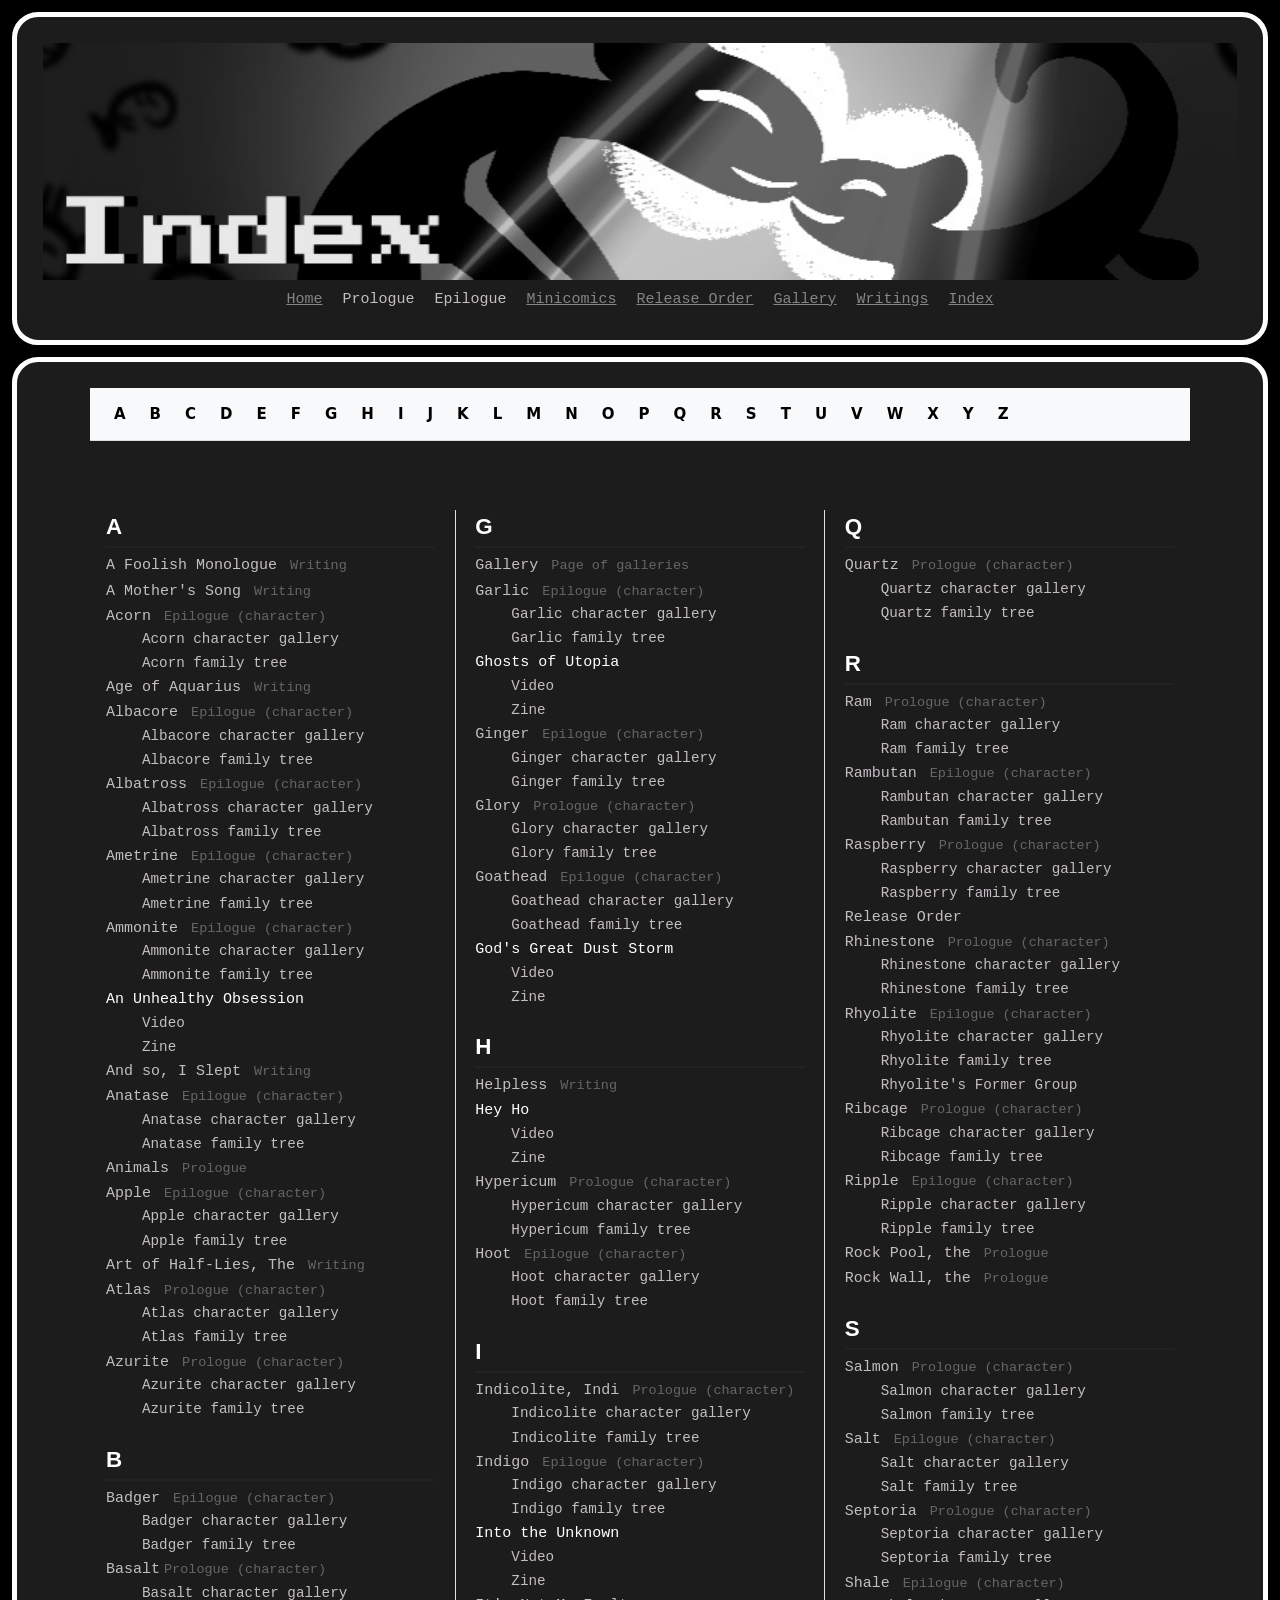
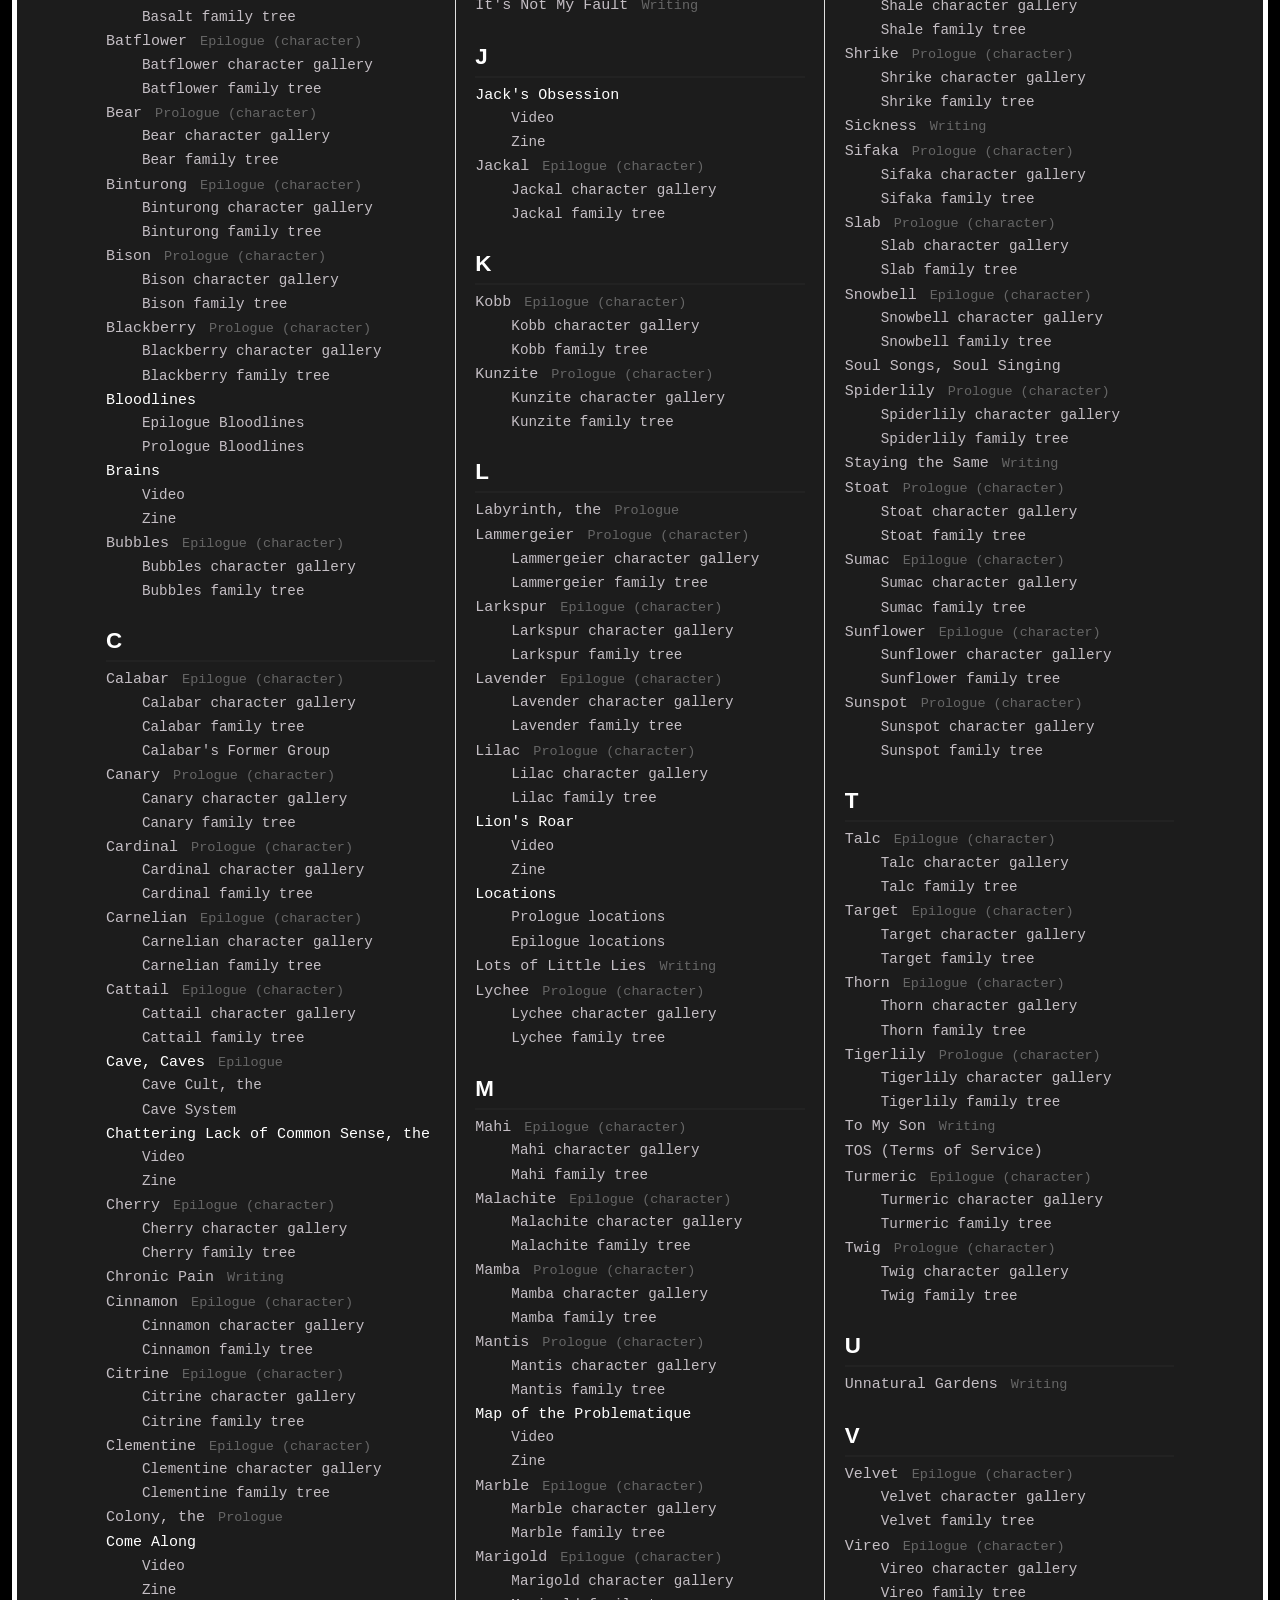
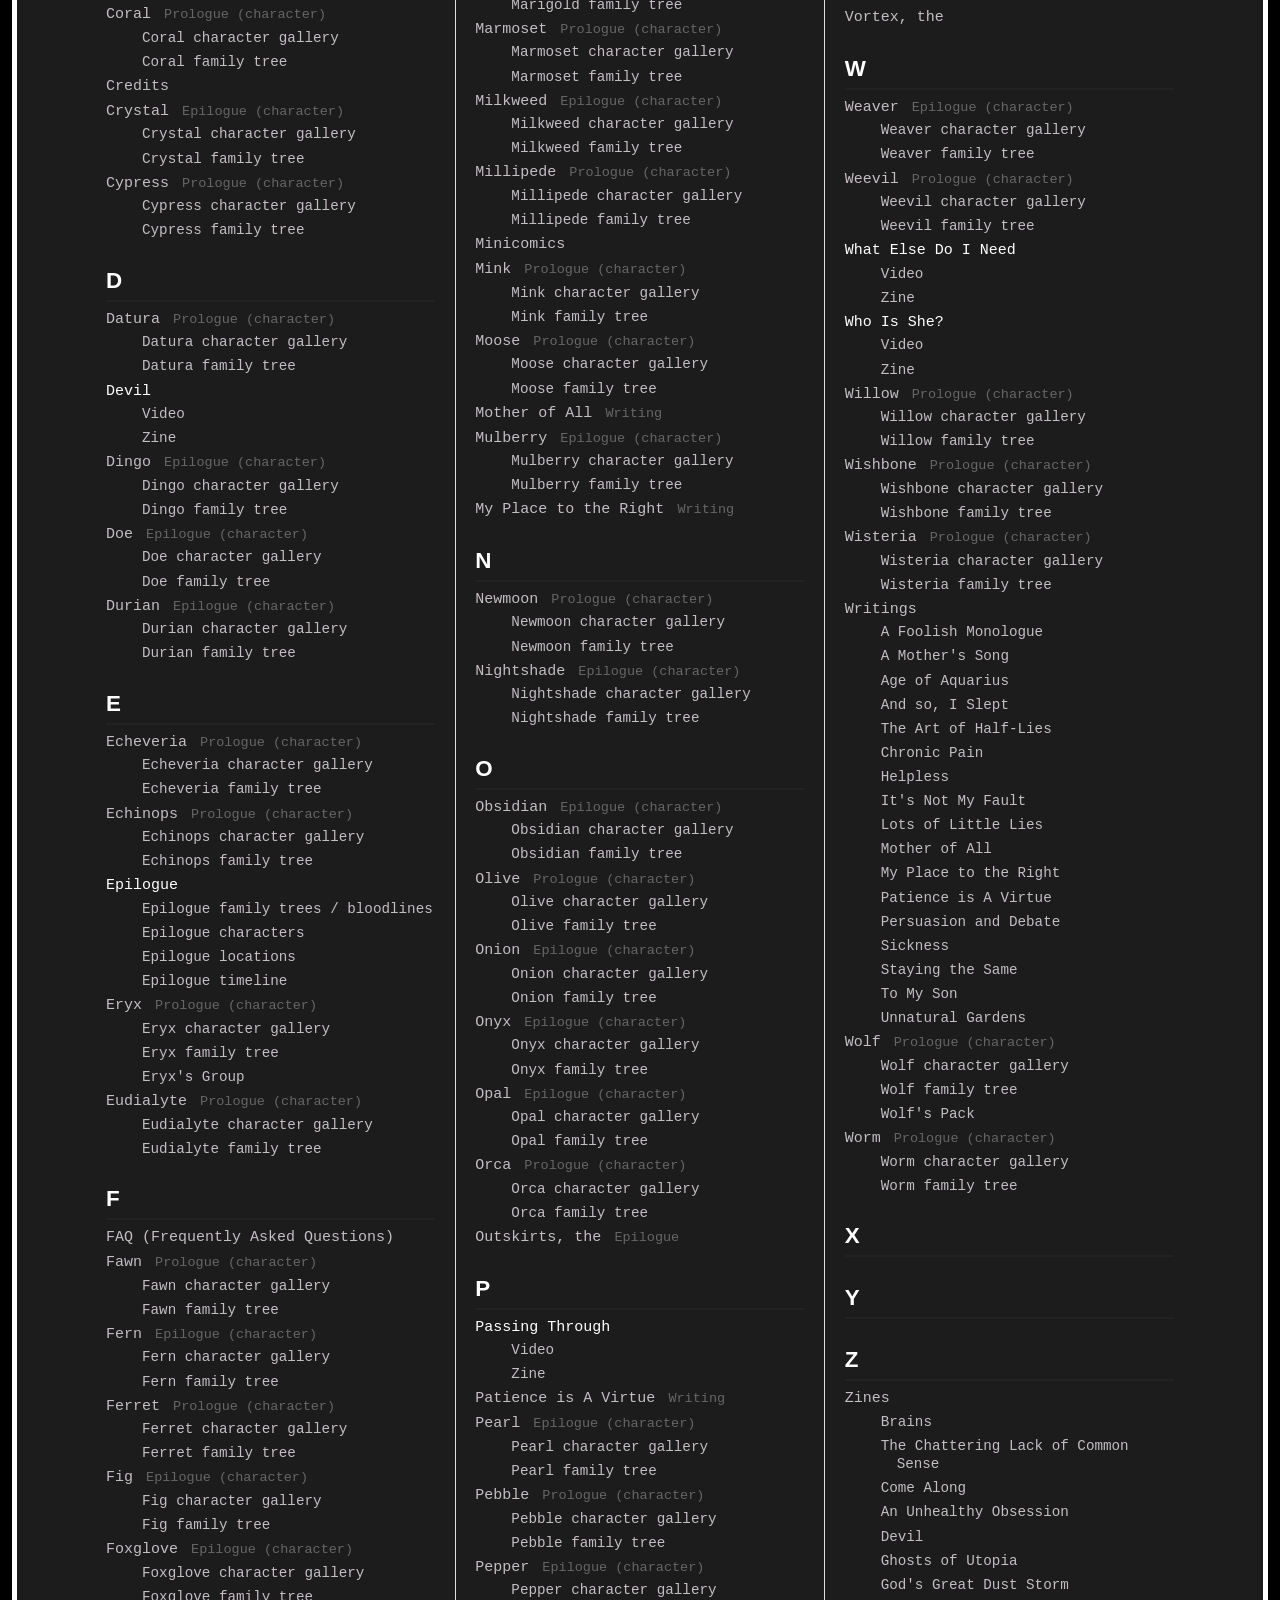
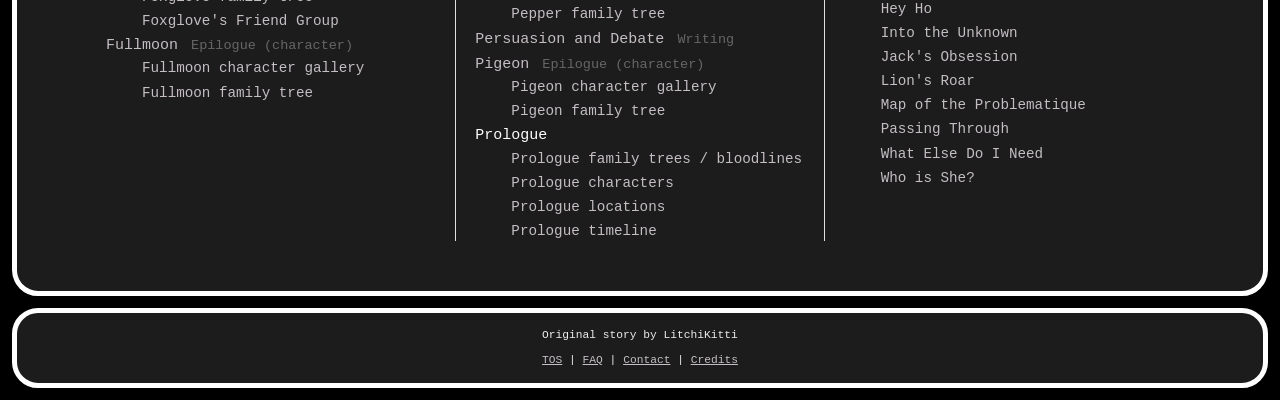
==== site/index.html @ 38605d8d "Sync from Neocities" ====
<!DOCTYPE html>
<html lang="en">
   <head>
      <!-- Change your site title: (It is shown in the tab) -->
      <title>OTEP</title>
      <!-- Change your site description: (It is shown in Google results) -->
      <meta content="My personal website!" name="description" />
      <!-- Setting character encoding and viewport size. Do not remove. -->
      <meta charset="UTF-8">
      <meta name="viewport" content="width=device-width, initial-scale=1.0" />
      <!-- FavIcon (small image in tab), change to any image you want: -->
      <link href="favicon.ico" rel="icon" type="image/x-icon" />
      <!-- CSS: -->
      <!-- You will have to change this to "../style.css" if this HTML file is in a subfolder, to "../../style.css" if this HTML file is in 2 subfolders, etc. -->
      <link href="./indexstyle.css" rel="stylesheet" />
      <script>
         // Template generated with petrapixel's layout generator.
         // (Please do not remove this credit.)
         console.log("%cTemplate generated with petrapixel's layout generator: https://petrapixel.neocities.org/coding/layout-generator", "font-size: 14pt; color: #922a45; background: #ffd3ef");
      </script>
   </head>
   <body>
      <!-- The next line is a skip-to-content link for keyboard users. Do not remove it! -->
      <a href="#content" id="skip-to-content-link">Skip to content</a>
      <div class="layout">
         <!-- =============================================== -->
         <!-- HEADER -->
         <!-- =============================================== -->
         <header>
            <div class="header-content">
               <div class="header-title"><img src="indexheader.png" width="100%" height="auto" alt="logo" /></div>
               <!-- NAVIGATION -->
                <nav>
                  <ul>
                     <li><a href="/home.html">Home</a></li>
                     <li>
                        <strong>Prologue</strong>
                        <ul>
                           <li><a href="/prologue/cast.html">Characters</a></li>
                           <li><a href="/prologue/timeline.html">Timeline</a></li>
                           <li><a href="/prologue/bloodlines.html">Bloodlines</a></li>
                           <li><a href="/prologue/locations.html">Locations</a></li>
                        </ul>
                     </li>
                     <li>
                        <strong>Epilogue</strong>
                        <ul>
                           <li><a href="/epilogue/cast.html">Characters</a></li>
                           <li><a href="/epilogue/timeline.html">Timeline</a></li>
                           <li><a href="/epilogue/bloodlines.html">Bloodlines</a></li>
                           <li><a href="/epilogue/locations.html">Locations</a></li>
                        </ul>
                     </li>
                     <li><a href="/minicomics.html">Minicomics</a></li>
                     <li><a href="/release-order.html">Release Order</a></li>
                     <li><a href="/gallery.html">Gallery</a></li>
                     <li><a href="/writings.html">Writings</a></li>
                     <li><a href="/index.html">Index</a></li>
                  </ul>
               </nav>
            </div>
         </header>

         <main id="content">
            <!-- Do NOT remove the ID here -->
            <!-- =============================================== -->
            <!-- MAIN CONTENT -->
            <!-- =============================================== -->
            <div class="encyclopedia-index">
  <nav class="alpha-jump-bar" aria-label="Alphabetical navigation">
    <a href="#letter-a">A</a>
    <a href="#letter-b">B</a>
    <a href="#letter-c">C</a>
    <a href="#letter-d">D</a>
    <a href="#letter-e">E</a>
    <a href="#letter-f">F</a>
    <a href="#letter-g">G</a>
    <a href="#letter-h">H</a>
    <a href="#letter-i">I</a>
    <a href="#letter-j">J</a>
    <a href="#letter-k">K</a>
    <a href="#letter-l">L</a>
    <a href="#letter-m">M</a>
    <a href="#letter-n">N</a>
    <a href="#letter-o">O</a>
    <a href="#letter-p">P</a>
    <a href="#letter-q">Q</a>
    <a href="#letter-r">R</a>
    <a href="#letter-s">S</a>
    <a href="#letter-t">T</a>
    <a href="#letter-u">U</a>
    <a href="#letter-v">V</a>
    <a href="#letter-w">W</a>
    <a href="#letter-x">X</a>
    <a href="#letter-y">Y</a>
    <a href="#letter-z">Z</a>
  </nav>

  <div class="index-columns">
    <section class="letter-group" id="letter-a">
      <h2 class="letter-heading">A</h2>
      <ul class="index-list">
      
      <li><a href="/writing/a-foolish-monologue.html">A Foolish Monologue</a> <span class="page-ref">Writing</span></li>
      
      <li><a href="/writing/a-mother's-song.html">A Mother's Song</a> <span class="page-ref">Writing</span></li>
      
      <li>
          <a href="/epilogue/acorn.html">Acorn</a> <span class="page-ref">Epilogue (character)</span>
          <ul class="sub-entries">
            <li><a href="/epilogue/acorn/gallery.html">Acorn character gallery</a></li>
            <li><a href="/epilogue/bloodlines/acorn.html">Acorn family tree</a></li>
          </ul>
        </li>
        
        <li><a href="/writing/age-of-aquarius.html">Age of Aquarius</a> <span class="page-ref">Writing</span></li>
        
        <li>
          <a href="/epilogue/albacore.html">Albacore</a> <span class="page-ref">Epilogue (character)</span>
          <ul class="sub-entries">
            <li><a href="/epilogue/albacore/gallery.html">Albacore character gallery</a></li>
            <li><a href="/epilogue/bloodlines/albacore.html">Albacore family tree</a></li>
          </ul>
        </li>
        
        <li>
          <a href="/epilogue/albatross.html">Albatross</a> <span class="page-ref">Epilogue (character)</span>
          <ul class="sub-entries">
            <li><a href="/epilogue/albatross/gallery.html">Albatross character gallery</a></li>
            <li><a href="/epilogue/bloodlines/albatross.html">Albatross family tree</a></li>
          </ul>
        </li>
        
        <li>
          <a href="/epilogue/ametrine.html">Ametrine</a> <span class="page-ref">Epilogue (character)</span>
          <ul class="sub-entries">
            <li><a href="/epilogue/ametrine/gallery.html">Ametrine character gallery</a></li>
            <li><a href="/epilogue/bloodlines/ametrine.html">Ametrine family tree</a></li>
          </ul>
        </li>
        
        <li>
          <a href="/epilogue/ammonite.html">Ammonite</a> <span class="page-ref">Epilogue (character)</span>
          <ul class="sub-entries">
            <li><a href="/epilogue/ammonite/gallery.html">Ammonite character gallery</a></li>
            <li><a href="/epilogue/bloodlines/ammonite.html">Ammonite family tree</a></li>
          </ul>
        </li>
        
      <li>An Unhealthy Obsession
        <ul class="sub-entries">
          <li><a href="https://www.youtube.com/watch?v=ioa1YzpaowI">Video</a></li>
          <li><a href="/zines/an-unhealthy-obsession.html">Zine</a></li>
        </ul>
      </li>
      
      <li><a href="/writing/and-so-i-slept.html">And so, I Slept</a> <span class="page-ref">Writing</span></li>
      
      <li>
          <a href="/epilogue/anatase.html">Anatase</a> <span class="page-ref">Epilogue (character)</span>
          <ul class="sub-entries">
            <li><a href="/epilogue/anatase/gallery.html">Anatase character gallery</a></li>
            <li><a href="/epilogue/bloodlines/anatase.html">Anatase family tree</a></li>
          </ul>
          </li>
          
      <li><a href="/prologue/Animals.html">Animals</a> <span class="page-ref">Prologue</span></li>
      <li>
          <a href="/epilogue/apple.html">Apple</a> <span class="page-ref">Epilogue (character)</span>
          <ul class="sub-entries">
            <li><a href="/epilogue/apple/gallery.html">Apple character gallery</a></li>
            <li><a href="/epilogue/bloodlines/apple.html">Apple family tree</a></li>
          </ul>
        </li>
        
        <li><a href="/writings/half-lies">Art of Half-Lies, The</a> <span class="page-ref">Writing</span></li>
        
        <li>
          <a href="/prologue/atlas.html">Atlas</a> <span class="page-ref">Prologue (character)</span>
          <ul class="sub-entries">
            <li><a href="/prologue/atlas/gallery.html">Atlas character gallery</a></li>
            <li><a href="/prologue/bloodlines/atlas.html">Atlas family tree</a></li>
          </ul>
          </li>
          
        <li>
          <a href="/prologue/azurite.html">Azurite</a> <span class="page-ref">Prologue (character)</span>
          <ul class="sub-entries">
            <li><a href="/prologue/azurite/gallery.html">Azurite character gallery</a></li>
            <li><a href="/prologue/bloodlines/azurite.html">Azurite family tree</a></li>
          </ul>
          </li>
          
      </ul>
    </section>

    <section class="letter-group" id="letter-b">
      <h2 class="letter-heading">B</h2>
      <ul class="index-list">
        <li><a href="epilogue/badger.html">Badger</a> <span class="page-ref">Epilogue (character)</span>
        <ul class="sub-entries">
          <li><a href="/epilogue/badger/gallery.html">Badger character gallery</a></li>
          <li><a href="/epilogue/bloodlines/badger.html">Badger family tree</a></li>
        </ul>
        </li>
        
        <li><a href="/prologue/basalt.html">Basalt</a><span class="page-ref">Prologue (character)</span>
        <ul class="sub-entries">
          <li><a href="/prologue/basalt/gallery.html">Basalt character gallery</a></li>
          <li><a href="/prologue/bloodlines/basalt.html">Basalt family tree</a></li>
        </ul>
        </li>
        
        <li><a href="epilogue/batflower.html">Batflower</a> <span class="page-ref">Epilogue (character)</span>
        <ul class="sub-entries">
          <li><a href="/epilogue/batflower/gallery.html">Batflower character gallery</a></li>
          <li><a href="/epilogue/bloodlines/batflower.html">Batflower family tree</a></li>
        </ul>
        </li>
        
        <li><a href="prologue/bear.html">Bear</a> <span class="page-ref">Prologue (character)</span>
        <ul class="sub-entries">
          <li><a href="/prologue/bear/gallery.html">Bear character gallery</a></li>
          <li><a href="/prologue/bloodlines/bear.html">Bear family tree</a></li>
        </ul>
        </li>
        
        <li><a href="epilogue/binturong.html">Binturong</a> <span class="page-ref">Epilogue (character)</span>
        <ul class="sub-entries">
          <li><a href="/epilogue/binturong/gallery.html">Binturong character gallery</a></li>
          <li><a href="/epilogue/bloodlines/binturong.html">Binturong family tree</a></li>
        </ul>
        </li>
        
        <li><a href="prologue/bison.html">Bison</a> <span class="page-ref">Prologue (character)</span>
        <ul class="sub-entries">
          <li><a href="/prologue/bison/gallery.html">Bison character gallery</a></li>
          <li><a href="/prologue/bloodlines/bison.html">Bison family tree</a></li>
        </ul>
        </li>
        
        <li><a href="prologue/blackberry.html">Blackberry</a> <span class="page-ref">Prologue (character)</span>
        <ul class="sub-entries">
          <li><a href="/prologue/blackberry/gallery.html">Blackberry character gallery</a></li>
          <li><a href="/prologue/bloodlines/blackberry.html">Blackberry family tree</a></li>
        </ul>
        </li>
        
        <li>Bloodlines
        <ul class="sub-entries">
          <li><a href="/epilogue/bloodlines.html">Epilogue Bloodlines</a></li>
          <li><a href="/prologue/bloodlines.html">Prologue Bloodlines</a></li>
        </ul>
        </li>
        
        <li>Brains
        <ul class="sub-entries">
          <li><a href="https://www.youtube.com/watch?v=dfsOYiKEPCI">Video</a></li>
          <li><a href="zines/brains.html">Zine</a></li>
        </ul>
        </li>
        
        <li><a href="epilogue/bubbles.html">Bubbles</a> <span class="page-ref">Epilogue (character)</span>
        <ul class="sub-entries">
          <li><a href="/epilogue/bubbles/gallery.html">Bubbles character gallery</a></li>
          <li><a href="/epilogue/bloodlines/bubbles.html">Bubbles family tree</a></li>
        </ul>
        </li>
      </ul>
    </section>
    
        <section class="letter-group" id="letter-c">
      <h2 class="letter-heading">C</h2>
      <ul class="index-list">
      
        <li><a href="epilogue/calabar.html">Calabar</a> <span class="page-ref">Epilogue (character)</span>
          <ul class="sub-entries">
            <li><a href="/epilogue/calabar/gallery.html">Calabar character gallery</a></li>
            <li><a href="/epilogue/bloodlines/calabar.html">Calabar family tree</a></li>
            <li><a href="/epilogue/calabar-group.html">Calabar's Former Group</a></li>
          </ul>
        </li>
      
        <li><a href="prologue/canary.html">Canary</a> <span class="page-ref">Prologue (character)</span>
        <ul class="sub-entries">
          <li><a href="/prologue/canary/gallery.html">Canary character gallery</a></li>
          <li><a href="/prologue/bloodlines/canary.html">Canary family tree</a></li>
        </ul>
        </li>
        
        <li><a href="prologue/cardinal.html">Cardinal</a> <span class="page-ref">Prologue (character)</span>
        <ul class="sub-entries">
          <li><a href="/prologue/cardinal/gallery.html">Cardinal character gallery</a></li>
          <li><a href="/prologue/bloodlines/cardinal.html">Cardinal family tree</a></li>
        </ul>
        </li>
        
        <li><a href="epilogue/carnelian.html">Carnelian</a> <span class="page-ref">Epilogue (character)</span>
        <ul class="sub-entries">
          <li><a href="/epilogue/carnelian/gallery.html">Carnelian character gallery</a></li>
          <li><a href="/epilogue/bloodlines/carnelian.html">Carnelian family tree</a></li>
        </ul>
        </li>
        
        <li><a href="epilogue/cattail.html">Cattail</a> <span class="page-ref">Epilogue (character)</span>
        <ul class="sub-entries">
          <li><a href="/epilogue/cattail/gallery.html">Cattail character gallery</a></li>
          <li><a href="/epilogue/bloodlines/cattail.html">Cattail family tree</a></li>
        </ul>
        </li>
        
        <li>Cave, Caves <span class="page-ref">Epilogue</span>
        <ul class="sub-entries">
          <li><a href="/epilogue/cave-cult.html">Cave Cult, the</a></li>
          <li><a href="/epilogue/cave-system.html">Cave System</a></li>
        </ul>
        </li>
        
        <li>Chattering Lack of Common Sense, the
        <ul class="sub-entries">
          <li><a href="https://www.youtube.com/watch?v=Co2W4IJyvzs">Video</a></li>
          <li><a href="/zines/chattering.html">Zine</a></li>
        </ul>
        </li>
        
        <li><a href="epilogue/cherry.html">Cherry</a> <span class="page-ref">Epilogue (character)</span>
        <ul class="sub-entries">
          <li><a href="/epilogue/cherry/gallery.html">Cherry character gallery</a></li>
          <li><a href="/epilogue/bloodlines/cherry.html">Cherry family tree</a></li>
        </ul>
        </li>
        
        <li><a href="writing/chronic-pain.html">Chronic Pain</a> <span class="page-ref">Writing</span></li>
        
        <li><a href="epilogue/cinnamon.html">Cinnamon</a> <span class="page-ref">Epilogue (character)</span>
        <ul class="sub-entries">
          <li><a href="/epilogue/cinnamon/gallery.html">Cinnamon character gallery</a></li>
          <li><a href="/epilogue/bloodlines/cinnamon.html">Cinnamon family tree</a></li>
        </ul>
        </li>
        
        <li><a href="epilogue/citrine.html">Citrine</a> <span class="page-ref">Epilogue (character)</span>
        <ul class="sub-entries">
          <li><a href="/epilogue/citrine/gallery.html">Citrine character gallery</a></li>
          <li><a href="/epilogue/bloodlines/citrine.html">Citrine family tree</a></li>
        </ul>
        </li>
        
        <li><a href="epilogue/clementine.html">Clementine</a> <span class="page-ref">Epilogue (character)</span>
        <ul class="sub-entries">
          <li><a href="/epilogue/clementine/gallery.html">Clementine character gallery</a></li>
          <li><a href="/epilogue/bloodlines/clementine.html">Clementine family tree</a></li>
        </ul>
        </li>
        
        <li><a href="prologue/colony.html">Colony, the</a> <span class="page-ref">Prologue</span></li>
        
        <li>Come Along
        <ul class="sub-entries">
          <li><a href="https://www.youtube.com/watch?v=IkD5cHnK_tw">Video</a></li>
          <li><a href="/zines/come-along.html">Zine</a></li>
        </ul>
        </li>
        
        <li><a href="prologue/coral.html">Coral</a> <span class="page-ref">Prologue (character)</span>
        <ul class="sub-entries">
          <li><a href="/prologue/coral/gallery.html">Coral character gallery</a></li>
          <li><a href="/prologue/bloodlines/coral.html">Coral family tree</a></li>
        </ul>
        </li>
        
        <li><a href="/credits.html">Credits</a></li>
        
        <li><a href="epilogue/crystal.html">Crystal</a> <span class="page-ref">Epilogue (character)</span>
        <ul class="sub-entries">
          <li><a href="/epilogue/crystal/gallery.html">Crystal character gallery</a></li>
          <li><a href="/epilogue/bloodlines/crystal.html">Crystal family tree</a></li>
        </ul>
        </li>
        
        <li><a href="prologue/cypress.html">Cypress</a> <span class="page-ref">Prologue (character)</span>
        <ul class="sub-entries">
          <li><a href="/prologue/cypress/gallery.html">Cypress character gallery</a></li>
          <li><a href="/prologue/bloodlines/cypress.html">Cypress family tree</a></li>
        </ul>
        </li>
        
      </ul>
    </section>
    
            <section class="letter-group" id="letter-d">
      <h2 class="letter-heading">D</h2>
      <ul class="index-list">
      
        <li><a href="/prologue/datura.html">Datura</a> <span class="page-ref">Prologue (character)</span>
        <ul class="sub-entries">
          <li><a href="/prologue/datura/gallery.html">Datura character gallery</a></li>
          <li><a href="/prologue/bloodlines/datura.html">Datura family tree</a></li>
        </ul>
        </li>
        
        <li>Devil
        <ul class="sub-entries">
          <li><a href="https://www.youtube.com/watch?v=IJEyNecp9oY">Video</a></li>
          <li><a href="/zines/devil.html">Zine</a></li>
        </ul>
        </li>
        
        <li><a href="/epilogue/dingo.html">Dingo</a> <span class="page-ref">Epilogue (character)</span>
        <ul class="sub-entries">
          <li><a href="/epilogue/dingo/gallery.html">Dingo character gallery</a></li>
          <li><a href="/epilogue/bloodlines/dingo.html">Dingo family tree</a></li>
        </ul>
        </li>
        
        <li><a href="/epilogue/doe.html">Doe</a> <span class="page-ref">Epilogue (character)</span>
        <ul class="sub-entries">
          <li><a href="/epilogue/doe/gallery.html">Doe character gallery</a></li>
          <li><a href="/epilogue/bloodlines/doe.html">Doe family tree</a></li>
        </ul>
        </li>
        
        <li><a href="/epilogue/durian.html">Durian</a> <span class="page-ref">Epilogue (character)</span>
        <ul class="sub-entries">
          <li><a href="/epilogue/durian/gallery.html">Durian character gallery</a></li>
          <li><a href="/epilogue/bloodlines/durian.html">Durian family tree</a></li>
        </ul>
        </li>
        
      </ul>
    </section>
    
            <section class="letter-group" id="letter-e">
      <h2 class="letter-heading">E</h2>
      <ul class="index-list">
        
        <li><a href="/prologue/echeveria.html">Echeveria</a> <span class="page-ref">Prologue (character)</span>
        <ul class="sub-entries">
          <li><a href="/prologue/echeveria/gallery.html">Echeveria character gallery</a></li>
          <li><a href="/prologue/bloodlines/echeveria.html">Echeveria family tree</a></li>
        </ul>
        </li>
        
        <li><a href="/prologue/echinops.html">Echinops</a> <span class="page-ref">Prologue (character)</span>
        <ul class="sub-entries">
          <li><a href="/prologue/echinops/gallery.html">Echinops character gallery</a></li>
          <li><a href="/prologue/bloodlines/echinops.html">Echinops family tree</a></li>
        </ul>
        </li>
        
        <li>Epilogue
        <ul class="sub-entries">
          <li><a href="/epilogue/bloodlines.html">Epilogue family trees / bloodlines</a></li>
          <li><a href="/epilogue/cast.html">Epilogue characters</a></li>
          <li><a href="/epilogue/locations.html">Epilogue locations</a></li>
          <li><a href="/epilogue/timeline.html">Epilogue timeline</a></li>
        </ul>
        </li>
        
        <li><a href="/prologue/eryx.html">Eryx</a> <span class="page-ref">Prologue (character)</span>
        <ul class="sub-entries">
          <li><a href="/prologue/eryx/gallery.html">Eryx character gallery</a></li>
          <li><a href="/prologue/bloodlines/eryx.html">Eryx family tree</a></li>
          <li><a href="/prologue/eryx-group.html">Eryx's Group</a></li>
        </ul>
        </li>
        
        <li><a href="/prologue/eudialyte.html">Eudialyte</a> <span class="page-ref">Prologue (character)</span>
        <ul class="sub-entries">
          <li><a href="/prologue/eudialyte/gallery.html">Eudialyte character gallery</a></li>
          <li><a href="/prologue/bloodlines/eudialyte.html">Eudialyte family tree</a></li>
        </ul>
        </li>
        
      </ul>
    </section>
    
            <section class="letter-group" id="letter-f">
      <h2 class="letter-heading">F</h2>
      <ul class="index-list">
        
        <li><a href="/FAQ.html">FAQ (Frequently Asked Questions)</a></li>
        
        <li><a href="/prologue/fawn.html">Fawn</a> <span class="page-ref">Prologue (character)</span>
        <ul class="sub-entries">
          <li><a href="/prologue/fawn/gallery.html">Fawn character gallery</a></li>
          <li><a href="/prologue/bloodlines/fawn.html">Fawn family tree</a></li>
        </ul>
        </li>
        
        <li><a href="/epilogue/fern.html">Fern</a> <span class="page-ref">Epilogue (character)</span>
        <ul class="sub-entries">
          <li><a href="/epilogue/fern/gallery.html">Fern character gallery</a></li>
          <li><a href="/epilogue/bloodlines/fern.html">Fern family tree</a></li>
        </ul>
        </li>
        
        <li><a href="/prologue/ferret.html">Ferret</a> <span class="page-ref">Prologue (character)</span>
        <ul class="sub-entries">
          <li><a href="/prologue/ferret/gallery.html">Ferret character gallery</a></li>
          <li><a href="/prologue/bloodlines/ferret.html">Ferret family tree</a></li>
        </ul>
        </li>
        
        <li><a href="/epilogue/fig.html">Fig</a> <span class="page-ref">Epilogue (character)</span>
        <ul class="sub-entries">
          <li><a href="/epilogue/fig/gallery.html">Fig character gallery</a></li>
          <li><a href="/epilogue/bloodlines/fig.html">Fig family tree</a></li>
        </ul>
        </li>
        
        <li><a href="/epilogue/foxglove.html">Foxglove</a> <span class="page-ref">Epilogue (character)</span>
        <ul class="sub-entries">
          <li><a href="/epilogue/foxglove/gallery.html">Foxglove character gallery</a></li>
          <li><a href="/epilogue/bloodlines/foxglove.html">Foxglove family tree</a></li>
          <li><a href="/epilogue/foxglove-friends.html">Foxglove's Friend Group</a></li>
        </ul>
        </li>
        
        <li><a href="/epilogue/fullmoon.html">Fullmoon</a> <span class="page-ref">Epilogue (character)</span>
        <ul class="sub-entries">
          <li><a href="/epilogue/fullmoon/gallery.html">Fullmoon character gallery</a></li>
          <li><a href="/epilogue/bloodlines/fullmoon.html">Fullmoon family tree</a></li>
        </ul>
        </li>
        
      </ul>
    </section>
    
            <section class="letter-group" id="letter-g">
      <h2 class="letter-heading">G</h2>
      <ul class="index-list">
      
        <li><a href="/gallery.html">Gallery</a> <span class="page-ref">Page of galleries</span></li>
        
        <li><a href="/epilogue/garlic.html">Garlic</a> <span class="page-ref">Epilogue (character)</span>
        <ul class="sub-entries">
          <li><a href="/epilogue/garlic/gallery.html">Garlic character gallery</a></li>
          <li><a href="/epilogue/bloodlines/garlic.html">Garlic family tree</a></li>
        </ul>
        </li>
        
        <li>Ghosts of Utopia
        <ul class="sub-entries">
          <li><a href="https://www.youtube.com/watch?v=ApEi93hgxi4">Video</a></li>
          <li><a href="zines/ghosts-of-utopia.html">Zine</a></li>
        </ul>
        </li>
        
        <li><a href="/epilogue/ginger.html">Ginger</a> <span class="page-ref">Epilogue (character)</span>
        <ul class="sub-entries">
          <li><a href="/epilogue/ginger/gallery.html">Ginger character gallery</a></li>
          <li><a href="/epilogue/bloodlines/ginger.html">Ginger family tree</a></li>
        </ul>
        </li>
        
        <li><a href="/prologue/glory.html">Glory</a> <span class="page-ref">Prologue (character)</span>
        <ul class="sub-entries">
          <li><a href="/prologue/glory/gallery.html">Glory character gallery</a></li>
          <li><a href="/prologue/bloodlines/glory.html">Glory family tree</a></li>
        </ul>
        </li>
        
        <li><a href="/epilogue/goathead.html">Goathead</a> <span class="page-ref">Epilogue (character)</span>
        <ul class="sub-entries">
          <li><a href="/epilogue/goathead/gallery.html">Goathead character gallery</a></li>
          <li><a href="/epilogue/bloodlines/goathead.html">Goathead family tree</a></li>
        </ul>
        </li>
        
        <li>God's Great Dust Storm
        <ul class="sub-entries">
          <li><a href="https://www.youtube.com/watch?v=TNJT_7kcjSI">Video</a></li>
          <li><a href="zines/ggds.html">Zine</a></li>
        </ul>
        </li>
        
      </ul>
    </section>
    
            <section class="letter-group" id="letter-h">
      <h2 class="letter-heading">H</h2>
      <ul class="index-list">
        
        <li><a href="/writings/helpless.html">Helpless</a> <span class="page-ref">Writing</span></li>
        
        <li>Hey Ho
        <ul class="sub-entries">
          <li><a href="https://www.youtube.com/watch?v=QA37cpX0CgA">Video</a></li>
          <li><a href="zines/hey-ho.html">Zine</a></li>
        </ul>
        </li>
        
        <li><a href="/prologue/hypericum.html">Hypericum</a> <span class="page-ref">Prologue (character)</span>
        <ul class="sub-entries">
          <li><a href="/prologue/hypericum/gallery.html">Hypericum character gallery</a></li>
          <li><a href="/prologue/bloodlines/hypericum.html">Hypericum family tree</a></li>
        </ul>
        </li>
        
        <li><a href="/epilogue/hoot.html">Hoot</a> <span class="page-ref">Epilogue (character)</span>
        <ul class="sub-entries">
          <li><a href="/epilogue/hoot/gallery.html">Hoot character gallery</a></li>
          <li><a href="/epilogue/bloodlines/hoot.html">Hoot family tree</a></li>
        </ul>
        </li>
        
      </ul>
    </section>
    
            <section class="letter-group" id="letter-i">
      <h2 class="letter-heading">I</h2>
      <ul class="index-list">
        
        <li><a href="/prologue/indicolite.html">Indicolite, Indi</a> <span class="page-ref">Prologue (character)</span>
        <ul class="sub-entries">
          <li><a href="/prologue/indicolite/gallery.html">Indicolite character gallery</a></li>
          <li><a href="/prologue/bloodlines/indicolite.html">Indicolite family tree</a></li>
        </ul>
        </li>
        
        <li><a href="/epilogue/indigo.html">Indigo</a> <span class="page-ref">Epilogue (character)</span>
        <ul class="sub-entries">
          <li><a href="/epilogue/indigo/gallery.html">Indigo character gallery</a></li>
          <li><a href="/epilogue/bloodlines/indigo.html">Indigo family tree</a></li>
        </ul>
        </li>
        
        <li>Into the Unknown
        <ul class="sub-entries">
          <li><a href="https://www.youtube.com/watch?v=Ni4L4-ingI4">Video</a></li>
          <li><a href="zines/itu.html">Zine</a></li>
        </ul>
        </li>
        
        <li><a href="/writings/not-my-fault.html">It's Not My Fault</a> <span class="page-ref">Writing</span></li>
        
      </ul>
    </section>
    
            <section class="letter-group" id="letter-j">
      <h2 class="letter-heading">J</h2>
      <ul class="index-list">
      
      <li>Jack's Obsession
        <ul class="sub-entries">
          <li><a href="https://www.youtube.com/watch?v=tk-muGrLHNM">Video</a></li>
          <li><a href="zines/jack's-obsession.html">Zine</a></li>
        </ul>
        </li>
      
        <li><a href="/epilogue/jackal.html">Jackal</a> <span class="page-ref">Epilogue (character)</span>
        <ul class="sub-entries">
          <li><a href="/epilogue/jackal/gallery.html">Jackal character gallery</a></li>
          <li><a href="/epilogue/bloodlines/jackal.html">Jackal family tree</a></li>
        </ul>
        </li>
        
      </ul>
    </section>
    
            <section class="letter-group" id="letter-k">
      <h2 class="letter-heading">K</h2>
      <ul class="index-list">
        
        <li><a href="/epilogue/kobb.html">Kobb</a> <span class="page-ref">Epilogue (character)</span>
        <ul class="sub-entries">
          <li><a href="/epilogue/kobb/gallery.html">Kobb character gallery</a></li>
          <li><a href="/epilogue/bloodlines/kobb.html">Kobb family tree</a></li>
        </ul>
        </li>
        
        <li><a href="/prologue/kunzite.html">Kunzite</a> <span class="page-ref">Prologue (character)</span>
        <ul class="sub-entries">
          <li><a href="/prologue/kunzite/gallery.html">Kunzite character gallery</a></li>
          <li><a href="/prologue/bloodlines/kunzite.html">Kunzite family tree</a></li>
        </ul>
        </li>
        
      </ul>
    </section>
    
      <section class="letter-group" id="letter-l">
      <h2 class="letter-heading">L</h2>
      <ul class="index-list">
        
        <li><a href="/prologue/Labyrinth.html">Labyrinth, the</a> <span class="page-ref">Prologue</span></li>
        
        <li><a href="/prologue/lammergeier.html">Lammergeier</a> <span class="page-ref">Prologue (character)</span>
        <ul class="sub-entries">
          <li><a href="/prologue/lammergeier/gallery.html">Lammergeier character gallery</a></li>
          <li><a href="/prologue/bloodlines/lammergeier.html">Lammergeier family tree</a></li>
        </ul>
        </li>
        
        <li><a href="/epilogue/larkspur.html">Larkspur</a> <span class="page-ref">Epilogue (character)</span>
        <ul class="sub-entries">
          <li><a href="/epilogue/larkspur/gallery.html">Larkspur character gallery</a></li>
          <li><a href="/epilogue/bloodlines/larkspur.html">Larkspur family tree</a></li>
        </ul>
        </li>
        
        <li><a href="/epilogue/lavender.html">Lavender</a> <span class="page-ref">Epilogue (character)</span>
        <ul class="sub-entries">
          <li><a href="/epilogue/lavender/gallery.html">Lavender character gallery</a></li>
          <li><a href="/epilogue/bloodlines/lavender.html">Lavender family tree</a></li>
        </ul>
        </li>
        
        <li><a href="/prologue/lilac.html">Lilac</a> <span class="page-ref">Prologue (character)</span>
        <ul class="sub-entries">
          <li><a href="/prologue/lilac/gallery.html">Lilac character gallery</a></li>
          <li><a href="/prologue/bloodlines/lilac.html">Lilac family tree</a></li>
        </ul>
        </li>
        
        <li>Lion's Roar
        <ul class="sub-entries">
          <li><a href="https://www.youtube.com/watch?v=hAu1UYaYw08">Video</a></li>
          <li><a href="zines/lion's-roar.html">Zine</a></li>
        </ul>
        </li>
        
        <li>Locations
        <ul class="sub-entries">
          <li><a href="/prologue/locations.html">Prologue locations</a></li>
          <li><a href="/epilogue/locations.html">Epilogue locations</a></li>
        </ul>
        </li>
        
        <li><a href="/writings/lots-of-lies.html">Lots of Little Lies</a> <span class="page-ref">Writing</span></li>
        
        <li><a href="/prologue/lychee.html">Lychee</a> <span class="page-ref">Prologue (character)</span>
        <ul class="sub-entries">
          <li><a href="/prologue/lychee/gallery.html">Lychee character gallery</a></li>
          <li><a href="/prologue/bloodlines/lychee.html">Lychee family tree</a></li>
        </ul>
        </li>
        
      </ul>
    </section>
    
            <section class="letter-group" id="letter-m">
      <h2 class="letter-heading">M</h2>
      <ul class="index-list">
        
        <li><a href="/epilogue/mahi.html">Mahi</a> <span class="page-ref">Epilogue (character)</span>
        <ul class="sub-entries">
          <li><a href="/epilogue/mahi/gallery.html">Mahi character gallery</a></li>
          <li><a href="/epilogue/bloodlines/mahi.html">Mahi family tree</a></li>
        </ul>
        </li>
        
        <li><a href="/epilogue/malachite.html">Malachite</a> <span class="page-ref">Epilogue (character)</span>
        <ul class="sub-entries">
          <li><a href="/epilogue/malachite/gallery.html">Malachite character gallery</a></li>
          <li><a href="/epilogue/bloodlines/malachite.html">Malachite family tree</a></li>
        </ul>
        </li>
        
        <li><a href="/prologue/mamba.html">Mamba</a> <span class="page-ref">Prologue (character)</span>
        <ul class="sub-entries">
          <li><a href="/prologue/mamba/gallery.html">Mamba character gallery</a></li>
          <li><a href="/prologue/bloodlines/mamba.html">Mamba family tree</a></li>
        </ul>
        </li>
        
        <li><a href="/prologue/mantis.html">Mantis</a> <span class="page-ref">Prologue (character)</span>
        <ul class="sub-entries">
          <li><a href="/prologue/mantis/gallery.html">Mantis character gallery</a></li>
          <li><a href="/prologue/bloodlines/mantis.html">Mantis family tree</a></li>
        </ul>
        </li>
        
        <li>Map of the Problematique
        <ul class="sub-entries">
          <li><a href="https://www.youtube.com/watch?v=4J3bMcYMZIA">Video</a></li>
          <li><a href="zines/motp.html">Zine</a></li>
        </ul>
        </li>
        
        <li><a href="/epilogue/marble.html">Marble</a> <span class="page-ref">Epilogue (character)</span>
        <ul class="sub-entries">
          <li><a href="/epilogue/marble/gallery.html">Marble character gallery</a></li>
          <li><a href="/epilogue/bloodlines/marble.html">Marble family tree</a></li>
        </ul>
        </li>
        
        <li><a href="/epilogue/marigold.html">Marigold</a> <span class="page-ref">Epilogue (character)</span>
        <ul class="sub-entries">
          <li><a href="/epilogue/marigold/gallery.html">Marigold character gallery</a></li>
          <li><a href="/epilogue/bloodlines/marigold.html">Marigold family tree</a></li>
        </ul>
        </li>
        
        <li><a href="/prologue/marmoset.html">Marmoset</a> <span class="page-ref">Prologue (character)</span>
        <ul class="sub-entries">
          <li><a href="/prologue/marmoset/gallery.html">Marmoset character gallery</a></li>
          <li><a href="/prologue/bloodlines/marmoset.html">Marmoset family tree</a></li>
        </ul>
        </li>
        
        <li><a href="/epilogue/milkweed.html">Milkweed</a> <span class="page-ref">Epilogue (character)</span>
        <ul class="sub-entries">
          <li><a href="/epilogue/milkweed/gallery.html">Milkweed character gallery</a></li>
          <li><a href="/epilogue/bloodlines/milkweed.html">Milkweed family tree</a></li>
        </ul>
        </li>
        
        <li><a href="/prologue/millipede.html">Millipede</a> <span class="page-ref">Prologue (character)</span>
        <ul class="sub-entries">
          <li><a href="/prologue/millipede/gallery.html">Millipede character gallery</a></li>
          <li><a href="/prologue/bloodlines/millipede.html">Millipede family tree</a></li>
        </ul>
        </li>
        
        <li><a href="/minicomics.html">Minicomics</a></li>
        
        <li><a href="/prologue/mink.html">Mink</a> <span class="page-ref">Prologue (character)</span>
        <ul class="sub-entries">
          <li><a href="/prologue/mink/gallery.html">Mink character gallery</a></li>
          <li><a href="/prologue/bloodlines/mink.html">Mink family tree</a></li>
        </ul>
        </li>
        
        <li><a href="/prologue/moose.html">Moose</a> <span class="page-ref">Prologue (character)</span>
        <ul class="sub-entries">
          <li><a href="/prologue/moose/gallery.html">Moose character gallery</a></li>
          <li><a href="/prologue/bloodlines/moose.html">Moose family tree</a></li>
        </ul>
        </li>
        
        <li><a href="/writings/mother-of-all.html">Mother of All</a> <span class="page-ref">Writing</span></li>
        
        <li><a href="/epilogue/mulberry.html">Mulberry</a> <span class="page-ref">Epilogue (character)</span>
        <ul class="sub-entries">
          <li><a href="/epilogue/mulberry/gallery.html">Mulberry character gallery</a></li>
          <li><a href="/epilogue/bloodlines/mulberry.html">Mulberry family tree</a></li>
        </ul>
        </li>
        
         <li><a href="/writings/place-right.html">My Place to the Right</a> <span class="page-ref">Writing</span></li>
      </ul>
    </section>
    
            <section class="letter-group" id="letter-n">
      <h2 class="letter-heading">N</h2>
      <ul class="index-list">
        
        <li><a href="/prologue/newmoon.html">Newmoon</a> <span class="page-ref">Prologue (character)</span>
        <ul class="sub-entries">
          <li><a href="/prologue/newmoon/gallery.html">Newmoon character gallery</a></li>
          <li><a href="/prologue/bloodlines/newmoon.html">Newmoon family tree</a></li>
        </ul>
        </li>
        
        <li><a href="/epilogue/nightshade.html">Nightshade</a> <span class="page-ref">Epilogue (character)</span>
        <ul class="sub-entries">
          <li><a href="/epilogue/nightshade/gallery.html">Nightshade character gallery</a></li>
          <li><a href="/epilogue/bloodlines/nightshade.html">Nightshade family tree</a></li>
        </ul>
        </li>
        
      </ul>
    </section>
    
            <section class="letter-group" id="letter-o">
      <h2 class="letter-heading">O</h2>
      <ul class="index-list">
        
        <li><a href="/epilogue/obsidian.html">Obsidian</a> <span class="page-ref">Epilogue (character)</span>
        <ul class="sub-entries">
          <li><a href="/epilogue/obsidian/gallery.html">Obsidian character gallery</a></li>
          <li><a href="/epilogue/bloodlines/obsidian.html">Obsidian family tree</a></li>
        </ul>
        </li>
        
        <li><a href="/prologue/olive.html">Olive</a> <span class="page-ref">Prologue (character)</span>
        <ul class="sub-entries">
          <li><a href="/prologue/olive/gallery.html">Olive character gallery</a></li>
          <li><a href="/prologue/bloodlines/olive.html">Olive family tree</a></li>
        </ul>
        </li>
        
        <li><a href="/epilogue/onion.html">Onion</a> <span class="page-ref">Epilogue (character)</span>
        <ul class="sub-entries">
          <li><a href="/epilogue/onion/gallery.html">Onion character gallery</a></li>
          <li><a href="/epilogue/bloodlines/onion.html">Onion family tree</a></li>
        </ul>
        </li>
        
        <li><a href="/epilogue/onyx.html">Onyx</a> <span class="page-ref">Epilogue (character)</span>
        <ul class="sub-entries">
          <li><a href="/epilogue/onyx/gallery.html">Onyx character gallery</a></li>
          <li><a href="/epilogue/bloodlines/onyx.html">Onyx family tree</a></li>
        </ul>
        </li>
        
        <li><a href="/epilogue/opal.html">Opal</a> <span class="page-ref">Epilogue (character)</span>
        <ul class="sub-entries">
          <li><a href="/epilogue/opal/gallery.html">Opal character gallery</a></li>
          <li><a href="/epilogue/bloodlines/opal.html">Opal family tree</a></li>
        </ul>
        </li>
        
        <li><a href="/prologue/orca.html">Orca</a> <span class="page-ref">Prologue (character)</span>
        <ul class="sub-entries">
          <li><a href="/prologue/orca/gallery.html">Orca character gallery</a></li>
          <li><a href="/prologue/bloodlines/orca.html">Orca family tree</a></li>
        </ul>
        </li>
        
        <li><a href="/epilogue/outskirts.html">Outskirts, the</a> <span class="page-ref">Epilogue</span></li>
        
      </ul>
    </section>
    
            <section class="letter-group" id="letter-p">
      <h2 class="letter-heading">P</h2>
      <ul class="index-list">
        
        <li>Passing Through
        <ul class="sub-entries">
          <li><a href="https://www.youtube.com/watch?v=ru4tvWtGrq0">Video</a></li>
          <li><a href="zines/motp.html">Zine</a></li>
        </ul>
        </li>
        
        <li><a href="/writings/patience-virtue.html">Patience is A Virtue</a> <span class="page-ref">Writing</span></li>
        
        <li><a href="/epilogue/pearl.html">Pearl</a> <span class="page-ref">Epilogue (character)</span>
        <ul class="sub-entries">
          <li><a href="/epilogue/pearl/gallery.html">Pearl character gallery</a></li>
          <li><a href="/epilogue/bloodlines/pearl.html">Pearl family tree</a></li>
        </ul>
        </li>
        
        <li><a href="/prologue/pebble.html">Pebble</a> <span class="page-ref">Prologue (character)</span>
        <ul class="sub-entries">
          <li><a href="/prologue/pebble/gallery.html">Pebble character gallery</a></li>
          <li><a href="/prologue/bloodlines/pebble.html">Pebble family tree</a></li>
        </ul>
        </li>
        
        <li><a href="/epilogue/pepper.html">Pepper</a> <span class="page-ref">Epilogue (character)</span>
        <ul class="sub-entries">
          <li><a href="/epilogue/pepper/gallery.html">Pepper character gallery</a></li>
          <li><a href="/epilogue/bloodlines/pepper.html">Pepper family tree</a></li>
        </ul>
        </li>
        
        <li><a href="/writings/persuasion-debate.html">Persuasion and Debate</a> <span class="page-ref">Writing</span></li>
        
        <li><a href="/epilogue/pigeon.html">Pigeon</a> <span class="page-ref">Epilogue (character)</span>
        <ul class="sub-entries">
          <li><a href="/epilogue/pigeon/gallery.html">Pigeon character gallery</a></li>
          <li><a href="/epilogue/bloodlines/pigeon.html">Pigeon family tree</a></li>
        </ul>
        </li>
        
        <li>Prologue
        <ul class="sub-entries">
          <li><a href="/prologue/bloodlines.html">Prologue family trees / bloodlines</a></li>
          <li><a href="/prologue/cast.html">Prologue characters</a></li>
          <li><a href="/prologue/locations.html">Prologue locations</a></li>
          <li><a href="/prologue/timeline.html">Prologue timeline</a></li>
        </ul>
        </li>
        
      </ul>
    </section>
    
            <section class="letter-group" id="letter-q">
      <h2 class="letter-heading">Q</h2>
      <ul class="index-list">
        
        <li><a href="/prologue/quartz.html">Quartz</a> <span class="page-ref">Prologue (character)</span>
        <ul class="sub-entries">
          <li><a href="/prologue/quartz/gallery.html">Quartz character gallery</a></li>
          <li><a href="/prologue/bloodlines/quartz.html">Quartz family tree</a></li>
        </ul>
        </li>
        
      </ul>
    </section>
    
            <section class="letter-group" id="letter-r">
      <h2 class="letter-heading">R</h2>
      <ul class="index-list">
        
        <li><a href="/prologue/ram.html">Ram</a> <span class="page-ref">Prologue (character)</span>
        <ul class="sub-entries">
          <li><a href="/prologue/ram/gallery.html">Ram character gallery</a></li>
          <li><a href="/prologue/bloodlines/ram.html">Ram family tree</a></li>
        </ul>
        </li>
        
        <li><a href="/epilogue/rambutan.html">Rambutan</a> <span class="page-ref">Epilogue (character)</span>
        <ul class="sub-entries">
          <li><a href="/epilogue/rambutan/gallery.html">Rambutan character gallery</a></li>
          <li><a href="/epilogue/bloodlines/rambutan.html">Rambutan family tree</a></li>
        </ul>
        </li>
        
        <li><a href="/prologue/raspberry.html">Raspberry</a> <span class="page-ref">Prologue (character)</span>
        <ul class="sub-entries">
          <li><a href="/prologue/raspberry/gallery.html">Raspberry character gallery</a></li>
          <li><a href="/prologue/bloodlines/raspberry.html">Raspberry family tree</a></li>
        </ul>
        </li>
        
        <li><a href="/release-order.html">Release Order</a></li>
        
        <li><a href="/prologue/rhinestone.html">Rhinestone</a> <span class="page-ref">Prologue (character)</span>
        <ul class="sub-entries">
          <li><a href="/prologue/rhinestone/gallery.html">Rhinestone character gallery</a></li>
          <li><a href="/prologue/bloodlines/rhinestone.html">Rhinestone family tree</a></li>
        </ul>
        </li>
        
        <li><a href="/epilogue/rhyolite.html">Rhyolite</a> <span class="page-ref">Epilogue (character)</span>
        <ul class="sub-entries">
          <li><a href="/epilogue/rhyolite/gallery.html">Rhyolite character gallery</a></li>
          <li><a href="/epilogue/bloodlines/rhyolite.html">Rhyolite family tree</a></li>
          <li><a href="/epilogue/rhyolite-group.html">Rhyolite's Former Group</a></li>
        </ul>
        </li>
        
        <li><a href="/prologue/ribcage.html">Ribcage</a> <span class="page-ref">Prologue (character)</span>
        <ul class="sub-entries">
          <li><a href="/prologue/ribcage/gallery.html">Ribcage character gallery</a></li>
          <li><a href="/prologue/bloodlines/ribcage.html">Ribcage family tree</a></li>
        </ul>
        </li>
        
        <li><a href="/epilogue/ripple.html">Ripple</a> <span class="page-ref">Epilogue (character)</span>
        <ul class="sub-entries">
          <li><a href="/epilogue/ripple/gallery.html">Ripple character gallery</a></li>
          <li><a href="/epilogue/bloodlines/ripple.html">Ripple family tree</a></li>
        </ul>
        </li>
        
        <li><a href="prologue/rock-pool.html">Rock Pool, the</a> <span class="page-ref">Prologue</span></li>
        
        <li><a href="prologue/rock-wall.html">Rock Wall, the</a> <span class="page-ref">Prologue</span></li>
        
      </ul>
    </section>
    
            <section class="letter-group" id="letter-s">
      <h2 class="letter-heading">S</h2>
      <ul class="index-list">
        
        <li><a href="/prologue/salmon.html">Salmon</a> <span class="page-ref">Prologue (character)</span>
        <ul class="sub-entries">
          <li><a href="/prologue/salmon/gallery.html">Salmon character gallery</a></li>
          <li><a href="/prologue/bloodlines/salmon.html">Salmon family tree</a></li>
        </ul>
        </li>
        
        <li><a href="/epilogue/salt.html">Salt</a> <span class="page-ref">Epilogue (character)</span>
        <ul class="sub-entries">
          <li><a href="/epilogue/salt/gallery.html">Salt character gallery</a></li>
          <li><a href="/epilogue/bloodlines/salt.html">Salt family tree</a></li>
        </ul>
        </li>
        
        <li><a href="/prologue/septoria.html">Septoria</a> <span class="page-ref">Prologue (character)</span>
        <ul class="sub-entries">
          <li><a href="/prologue/septoria/gallery.html">Septoria character gallery</a></li>
          <li><a href="/prologue/bloodlines/septoria.html">Septoria family tree</a></li>
        </ul>
        </li>
        
        <li><a href="/epilogue/shale.html">Shale</a> <span class="page-ref">Epilogue (character)</span>
        <ul class="sub-entries">
          <li><a href="/epilogue/shale/gallery.html">Shale character gallery</a></li>
          <li><a href="/epilogue/bloodlines/shale.html">Shale family tree</a></li>
        </ul>
        </li>
        
        <li><a href="/prologue/ribcage.html">Shrike</a> <span class="page-ref">Prologue (character)</span>
        <ul class="sub-entries">
          <li><a href="/prologue/shrike/gallery.html">Shrike character gallery</a></li>
          <li><a href="/prologue/bloodlines/shrike.html">Shrike family tree</a></li>
        </ul>
        </li>
        
        <li><a href="/writings/sickness.html">Sickness</a> <span class="page-ref">Writing</span></li>
        
        <li><a href="/prologue/sifaka.html">Sifaka</a> <span class="page-ref">Prologue (character)</span>
        <ul class="sub-entries">
          <li><a href="/prologue/sifaka/gallery.html">Sifaka character gallery</a></li>
          <li><a href="/prologue/bloodlines/sifaka.html">Sifaka family tree</a></li>
        </ul>
        </li>
        
        <li><a href="/prologue/ribcage.html">Slab</a> <span class="page-ref">Prologue (character)</span>
        <ul class="sub-entries">
          <li><a href="/prologue/slab/gallery.html">Slab character gallery</a></li>
          <li><a href="/prologue/bloodlines/slab.html">Slab family tree</a></li>
        </ul>
        </li>
        
        <li><a href="/epilogue/snowbell.html">Snowbell</a> <span class="page-ref">Epilogue (character)</span>
        <ul class="sub-entries">
          <li><a href="/epilogue/snowbell/gallery.html">Snowbell character gallery</a></li>
          <li><a href="/epilogue/bloodlines/snowbell.html">Snowbell family tree</a></li>
        </ul>
        </li>
        
        <li><a href="/soul-songs.html">Soul Songs, Soul Singing</a></li>
        
        <li><a href="/prologue/spiderlily.html">Spiderlily</a> <span class="page-ref">Prologue (character)</span>
        <ul class="sub-entries">
          <li><a href="/prologue/spiderlily/gallery.html">Spiderlily character gallery</a></li>
          <li><a href="/prologue/bloodlines/spiderlily.html">Spiderlily family tree</a></li>
        </ul>
        </li>
        
        <li><a href="/writings/staying-the-same.html">Staying the Same</a> <span class="page-ref">Writing</span></li>
        
        <li><a href="/prologue/stoat.html">Stoat</a> <span class="page-ref">Prologue (character)</span>
        <ul class="sub-entries">
          <li><a href="/prologue/stoat/gallery.html">Stoat character gallery</a></li>
          <li><a href="/prologue/bloodlines/stoat.html">Stoat family tree</a></li>
        </ul>
        </li>
        
        <li><a href="/epilogue/sumac.html">Sumac</a> <span class="page-ref">Epilogue (character)</span>
        <ul class="sub-entries">
          <li><a href="/epilogue/sumac/gallery.html">Sumac character gallery</a></li>
          <li><a href="/epilogue/bloodlines/sumac.html">Sumac family tree</a></li>
        </ul>
        </li>
        
        <li><a href="/epilogue/sunflower.html">Sunflower</a> <span class="page-ref">Epilogue (character)</span>
        <ul class="sub-entries">
          <li><a href="/epilogue/sunflower/gallery.html">Sunflower character gallery</a></li>
          <li><a href="/epilogue/bloodlines/sunflower.html">Sunflower family tree</a></li>
        </ul>
        </li>
        
        <li><a href="/prologue/sunspot.html">Sunspot</a> <span class="page-ref">Prologue (character)</span>
        <ul class="sub-entries">
          <li><a href="/prologue/sunspot/gallery.html">Sunspot character gallery</a></li>
          <li><a href="/prologue/bloodlines/sunspot.html">Sunspot family tree</a></li>
        </ul>
        </li>
        
      </ul>
    </section>
    
            <section class="letter-group" id="letter-t">
      <h2 class="letter-heading">T</h2>
      <ul class="index-list">
        
        <li><a href="/epilogue/talc.html">Talc</a> <span class="page-ref">Epilogue (character)</span>
        <ul class="sub-entries">
          <li><a href="/epilogue/talc/gallery.html">Talc character gallery</a></li>
          <li><a href="/epilogue/bloodlines/talc.html">Talc family tree</a></li>
        </ul>
        </li>
        
        <li><a href="/epilogue/target.html">Target</a> <span class="page-ref">Epilogue (character)</span>
        <ul class="sub-entries">
          <li><a href="/epilogue/target/gallery.html">Target character gallery</a></li>
          <li><a href="/epilogue/bloodlines/target.html">Target family tree</a></li>
        </ul>
        </li>
        
        <li><a href="/epilogue/thorn.html">Thorn</a> <span class="page-ref">Epilogue (character)</span>
        <ul class="sub-entries">
          <li><a href="/epilogue/thorn/gallery.html">Thorn character gallery</a></li>
          <li><a href="/epilogue/bloodlines/thorn.html">Thorn family tree</a></li>
        </ul>
        </li>
        
        <li><a href="/prologue/tigerlily.html">Tigerlily</a> <span class="page-ref">Prologue (character)</span>
        <ul class="sub-entries">
          <li><a href="/prologue/tigerlily/gallery.html">Tigerlily character gallery</a></li>
          <li><a href="/prologue/bloodlines/tigerlily.html">Tigerlily family tree</a></li>
        </ul>
        </li>
        
        <li><a href="/writings/to-my-son.html">To My Son</a> <span class="page-ref">Writing</span></li>
        
        <li><a href="/TOS.html">TOS (Terms of Service)</a></li>
        
        <li><a href="/epilogue/turmeric.html">Turmeric</a> <span class="page-ref">Epilogue (character)</span>
        <ul class="sub-entries">
          <li><a href="/epilogue/turmeric/gallery.html">Turmeric character gallery</a></li>
          <li><a href="/epilogue/bloodlines/turmeric.html">Turmeric family tree</a></li>
        </ul>
        </li>
        
        <li><a href="/prologue/twig.html">Twig</a> <span class="page-ref">Prologue (character)</span>
        <ul class="sub-entries">
          <li><a href="/prologue/twig/gallery.html">Twig character gallery</a></li>
          <li><a href="/prologue/bloodlines/twig.html">Twig family tree</a></li>
        </ul>
        </li>
        
      </ul>
    </section>
    
            <section class="letter-group" id="letter-u">
      <h2 class="letter-heading">U</h2>
      <ul class="index-list">
      
      <li><a href="/writings/unnatural-gardens.html">Unnatural Gardens</a> <span class="page-ref">Writing</span></li>
       
      </ul>
    </section>
    
            <section class="letter-group" id="letter-v">
      <h2 class="letter-heading">V</h2>
      <ul class="index-list">
        
        <li><a href="/epilogue/velvet.html">Velvet</a> <span class="page-ref">Epilogue (character)</span>
        <ul class="sub-entries">
          <li><a href="/epilogue/velvet/gallery.html">Velvet character gallery</a></li>
          <li><a href="/epilogue/bloodlines/velvet.html">Velvet family tree</a></li>
        </ul>
        </li>
        
        <li><a href="/epilogue/vireo.html">Vireo</a> <span class="page-ref">Epilogue (character)</span>
        <ul class="sub-entries">
          <li><a href="/epilogue/vireo/gallery.html">Vireo character gallery</a></li>
          <li><a href="/epilogue/bloodlines/vireo.html">Vireo family tree</a></li>
        </ul>
        </li>
        
        <li><a href="vortex.html">Vortex, the</a></li>
        
      </ul>
    </section>
    
            <section class="letter-group" id="letter-w">
      <h2 class="letter-heading">W</h2>
      <ul class="index-list">
        
        <li><a href="/epilogue/weaver.html">Weaver</a> <span class="page-ref">Epilogue (character)</span>
        <ul class="sub-entries">
          <li><a href="/epilogue/weaver/gallery.html">Weaver character gallery</a></li>
          <li><a href="/epilogue/bloodlines/weaver.html">Weaver family tree</a></li>
        </ul>
        </li>
        
        <li><a href="/prologue/weevil.html">Weevil</a> <span class="page-ref">Prologue (character)</span>
        <ul class="sub-entries">
          <li><a href="/prologue/weevil/gallery.html">Weevil character gallery</a></li>
          <li><a href="/prologue/bloodlines/weevil.html">Weevil family tree</a></li>
        </ul>
        </li>
        
        <li>What Else Do I Need
        <ul class="sub-entries">
          <li><a href="https://www.youtube.com/watch?v=aaMxzMPQa0o">Video</a></li>
          <li><a href="zines/wedin.html">Zine</a></li>
        </ul>
        </li>
        
        <li>Who Is She?
        <ul class="sub-entries">
          <li><a href="https://www.youtube.com/watch?v=wH0B5rv3rFQ">Video</a></li>
          <li><a href="zines/who-is-she.html">Zine</a></li>
        </ul>
        </li>
        
        <li><a href="/prologue/willow.html">Willow</a> <span class="page-ref">Prologue (character)</span>
        <ul class="sub-entries">
          <li><a href="/prologue/willow/gallery.html">Willow character gallery</a></li>
          <li><a href="/prologue/bloodlines/willow.html">Willow family tree</a></li>
        </ul>
        </li>
        
        <li><a href="/prologue/wishbone.html">Wishbone</a> <span class="page-ref">Prologue (character)</span>
        <ul class="sub-entries">
          <li><a href="/prologue/wishbone/gallery.html">Wishbone character gallery</a></li>
          <li><a href="/prologue/bloodlines/wishbone.html">Wishbone family tree</a></li>
        </ul>
        </li>
        
        <li><a href="/prologue/wisteria.html">Wisteria</a> <span class="page-ref">Prologue (character)</span>
        <ul class="sub-entries">
          <li><a href="/prologue/wisteria/gallery.html">Wisteria character gallery</a></li>
          <li><a href="/prologue/bloodlines/wisteria.html">Wisteria family tree</a></li>
        </ul>
        </li>
        
        <li><a href="/writings.html">Writings</a>
        <ul class="sub-entries">
          <li><a href="/writings/a-foolish-monologue.html">A Foolish Monologue</a></li>
          <li><a href="/writings/a-mother's-song.html">A Mother's Song</a></li>
          <li><a href="/writings/age-of-aquarius.html">Age of Aquarius</a></li>
          <li><a href="/writings/and-so-i-slept.html">And so, I Slept</a></li>
          <li><a href="/writings/half-lies">The Art of Half-Lies</a></li>
          <li><a href="/writings/chronic-pain.html">Chronic Pain</a></li>
          <li><a href="/writings/helpless.html">Helpless</a></li>
          <li><a href="/writings/not-my-fault.html">It's Not My Fault</a></li>
          <li><a href="/writings/lots-of-lies.html">Lots of Little Lies</a></li>
          <li><a href="/writings/mother-of-all.html">Mother of All</a></li>
          <li><a href="/writings/place-right.html">My Place to the Right</a></li>
          <li><a href="/writings/patience-virtue.html">Patience is A Virtue</a></li>
          <li><a href="/writings/persuasion-debate.html">Persuasion and Debate</a></li>
          <li><a href="/writings/sickness.html">Sickness</a></li>
          <li><a href="/writings/staying-the-same.html">Staying the Same</a></li>
          <li><a href="/writings/to-my-son.html">To My Son</a></li>
          <li><a href="/writings/unnatural-gardens.html">Unnatural Gardens</a></li>
        </ul>
        </li>
        
        <li><a href="/prologue/wolf.html">Wolf</a> <span class="page-ref">Prologue (character)</span>
        <ul class="sub-entries">
          <li><a href="/prologue/wolf/gallery.html">Wolf character gallery</a></li>
          <li><a href="/prologue/bloodlines/wolf.html">Wolf family tree</a></li>
          <li><a href="/prologue/wolf-pack.html">Wolf's Pack</a></li>
        </ul>
        </li>
        
        <li><a href="/prologue/worm.html">Worm</a> <span class="page-ref">Prologue (character)</span>
        <ul class="sub-entries">
          <li><a href="/prologue/worm/gallery.html">Worm character gallery</a></li>
          <li><a href="/prologue/bloodlines/worm.html">Worm family tree</a></li>
        </ul>
        </li>
        
      </ul>
    </section>
    
            <section class="letter-group" id="letter-x">
      <h2 class="letter-heading">X</h2>
      <ul class="index-list">
      </ul>
    </section>
    
            <section class="letter-group" id="letter-y">
      <h2 class="letter-heading">Y</h2>
      <ul class="index-list">
      </ul>
    </section>
    
            <section class="letter-group" id="letter-z">
      <h2 class="letter-heading">Z</h2>
      <ul class="index-list">        
      
        <li><a href="/zines.html">Zines</a>
        <ul class="sub-entries">
           <li><a href="/zines/brains.html">Brains</a></li>
               <li><a href="/zines/chattering.html">The Chattering Lack of Common Sense</a></li>
               <li><a href="/zines/come-along.html">Come Along</a></li>
               <li><a href="/zines/unhealthy-obsession.html">An Unhealthy Obsession</a></li>
               <li><a href="/zines/devil.html">Devil</a></li>
               <li><a href="/zines/ghosts-of-utopia.html">Ghosts of Utopia</a></li>
               <li><a href="/zines/ggds.html">God's Great Dust Storm</a></li>
               <li><a href="/zines/hey-ho.html">Hey Ho</a></li>
               <li><a href="/zines/itu.html">Into the Unknown</a></li>
               <li><a href="/zines/jack's-obsession.html">Jack's Obsession</a></li>
               <li><a href="/zines/lion's-roar.html">Lion's Roar</a></li>
               <li><a href="/zines/motp.html">Map of the Problematique</a></li>
               <li><a href="/zines/passing-through.html">Passing Through</a></li>
               <li><a href="/zines/wedin.html">What Else Do I Need</a></li>
               <li><a href="/zines/who-is-she.html">Who is She?</a></li>
        </ul>
        </li>
        
      </ul>
    </section>
    
  </div>
</div>     
         </main>
         <!-- =============================================== -->
         <!-- FOOTER -->
         <!-- =============================================== -->
         <footer>
            <div>
            <p>Original story by LitchiKitti</p>
            <p><a href="/TOS.html">TOS</a> | <a href="/FAQ.html">FAQ</a>  | <a href="/">Contact</a> | <a href="/Credits.html">Credits</a></p>
            </div>
         </footer>
         <!-- Closing .layout: -->
      </div>
      <!-- Add any additional Javascript code (<script></script>) here. -->
   </body>
</html>
---- site/indexstyle.css ----
/* FONT IMPORT */
@import url('https://fonts.cdnfonts.com/css/open-dyslexic');

  
/* -------------------------------------------------------- */
/* VARIABLES */
/* -------------------------------------------------------- */

/* Variables are used like this: var(--text-color) */
:root {
  /* Background Colors: */
  --background-color: #000000;
  --content-background-color: #1c1c1c;

  /* Text Colors: */
  --text-color: #ededed;
  --link-color: #c4bec4;
  --link-color-hover: #997999;

  /* Text: */
  --font: Monaco, monospace;
  --heading-font: 'Open-Dyslexic', sans-serif;
  --font-size: 15px;

  /* Other Settings: */
  --margin: 12px;
  --padding: 26px;
  --border: 5px solid #ffffff;
  --round-borders: 26px;
  --sidebar-width: 400px;
}

/* -------------------------------------------------------- */
/* BASICS */
/* -------------------------------------------------------- */

* {
  box-sizing: border-box;
}

body {
  display: flex;
  align-items: flex-start;
  justify-content: center;
  min-height: 100vh;
  font-size: var(--font-size);
  margin: 0;
  padding: var(--margin);
  color: var(--text-color);
  font-family: var(--font);
  line-height: 1.2;
  background: var(--background-color);
  background-image: url("");
  background-attachment: fixed;
  background-position: center;
  background-repeat: no-repeat;
  background-size: cover;
  
}

.wrapper {
  display: grid;
  margin: auto;
  grid-template-columns: repeat(6, 1fr);
  grid-template-rows: repeat(4, 1fr);
  gap: 5px;
  border: 1px solid #ffffff;
  justify-content:center;
  align-items:center;
}

::selection {
  /* (Text highlighted by the user) */
  background: #3cb371;
  color: #000000;
}

mark {
  /* Text highlighted by using the <mark> element */
  text-shadow: 1px 1px 4px var(--link-color);
  background-color: inherit;
  color: var(--text-color);
}

/* Links: */
a:selection {
  color: #997999;
  text-decoration: none;
}

a,
a:visited {
  color: #858585;
}

a:hover,
a:focus {
  color: #997999;
  text-decoration: none;
}

/* -------------------------------------------------------- */
/* LAYOUT */
/* -------------------------------------------------------- */

.layout {
  width: 1300px;
  display: grid;
  grid-gap: var(--margin);
  grid-template: "header" auto "main" auto "footer" auto / auto;
  /* Confused by the grid? Check out my tutorial: https://petrapixel.neocities.org/coding/positioning-tutorial#grid */
}

main {
  grid-area: main;
  overflow-y: auto;
  padding: var(--padding);
  background: var(--content-background-color);
  border: var(--border);
  border-radius: var(--round-borders);
}

/* -------------------------------------------------------- */
/* HEADER */
/* -------------------------------------------------------- */

header {
  grid-area: header;
  font-size: 1em;
  border: var(--border);
  border-radius: var(--round-borders);
  background: var(--content-background-color);
}

.header-content {
  padding: var(--padding);
}

.header-title {
  font-family: var(--heading-font);
  font-size: 1.5em;
  font-weight: bold;
}

.header-image img {
  width: 100%;
  height: auto;
}

/* Site Button: */

.site-button {
  display: flex;
  flex-direction: column;
  align-items: center;
}

.site-button textarea {
  font-family: monospace;
  font-size: 0.7em;
}

/* -------------------------------------------------------- */
/* FOOTER */
/* -------------------------------------------------------- */

footer {
  grid-area: footer;
  border: var(--border);
  border-radius: var(--round-borders);
  overflow: hidden;
  font-size: 0.75em;
  padding: 5px;
  background: var(--content-background-color);
  display: flex;
  justify-content: center;
}

footer a,
footer a:visited {
  color: var(--link-color);
}

footer a:hover,
footer a:focus {
  color: var(--link-color-hover);
}

/* -------------------------------------------------------- */
/* NAVIGATION */
/* -------------------------------------------------------- */

nav {
  margin-bottom: 3em;
}

nav .sidebar-title {
  margin-bottom: 0.5em;
}

nav ul {
  margin: 0 -5px;
  padding: 0;
  list-style: none;
  user-select: none;
}

nav ul li {
  margin-bottom: 0;
}

nav > ul li > a,
nav > ul li > strong {
  display: inline-block;
}

nav > ul li > a,
nav > ul li > details summary,
nav > ul li > strong {
  padding: 5px 10px;
}

nav > ul li > a.active,
nav > ul li > details.active summary {
  font-weight: bold;
}

nav ul summary {
  cursor: pointer;
}

nav ul ul li > a {
  padding-left: 30px;
}

/* NAVIGATION IN HEADER */

header nav {
  margin-bottom: 0;
}

header nav ul {
  display: flex;
  flex-wrap: wrap;
  margin: 0;
  justify-content: center;
}

header nav ul li {
  position: relative;
}

header nav ul li:first-child > a {
  padding-left: 0;
}

header nav ul li:last-child > a {
  padding-right: 0;
}

/* Subnavigation (Drop-Down): */

header nav ul ul {
  background: var(--content-background-color);
  display: none;
  position: absolute;
  top: 100%;
  left: 10px;
  padding: 0.5em;
  z-index: 1;
  border: var(--border);
  min-width: 100%;
  box-shadow: 0px 1px 5px rgba(0,0,0,0.2);
}

header nav ul li:hover ul,
header nav ul li:focus-within ul {
  display: block;
}

header nav ul li strong {
  color: var(--link-color);
  text-decoration: none;
  font-weight: normal;
}

header nav ul ul li a {
  display: block;
  padding-left: 0;
  padding-right: 0;
}

/* -------------------------------------------------------- */
/* CONTENT */
/* -------------------------------------------------------- */

main {
  line-height: 1.5;
}

main a,
main a:visited {
  color: var(--link-color);
}

main a:hover,
main a:focus {
  color: var(--link-color-hover);
  text-decoration-style: wavy;
}

main p,
main .image,
main .full-width-image,
main .two-columns {
  margin: 0.75em 0;
}

main ol,
main ul {
  margin: 0.5em 0;
  padding-left: 1.5em;
}

main ol li,
main ul li {
  margin-bottom: 0.2em;
  line-height: 1.3;
}

main ol {
  padding-left: 2em;
}

main blockquote {
  background: rgba(0, 0, 0, 0.1);
  padding: 15px;
  margin: 1em 0;
  border-radius: 10px;
}

main pre {
  margin: 1em 0 1.5em;
}

main code {
  text-transform: none;
}

main center {
  margin: 1em 0;
  padding: 0 1em;
}

main hr {
  border: 0;
  border-top: var(--border);
  margin: 1.5em 0;
}

/* HEADINGS: */

main h1,
main h2,
main h3,
main h4,
main h5,
main h6 {
  font-family: var(--heading-font);
  margin-bottom: 0;
  line-height: 1.5;
}

main h1:first-child,
main h2:first-child,
main h3:first-child,
main h4:first-child,
main h5:first-child,
main h6:first-child {
  margin-top: 0;
}

main h1 {
  font-size: 2.2em;
}

main h2 {
  font-size: 2.2em;
}

main h3 {
  font-size: 2.2em;
}

main h4 {
  font-size: 2.2em;
}

main h5 {
  font-size: 2.2em;
}

main h6 {
  font-size: 2.2em;
}

/* COLUMNS: */

.two-columns {
  display: flex;
}

.two-columns > * {
  flex: 1 1 0;
  margin: 0;
}

.two-columns > *:first-child {
  padding-right: 0.75em;
}

.two-columns > *:last-child {
  padding-left: 0.75em;
}

/* ----------------------------------------------------- */
/* INDEX CSS */
/* ----------------------------------------------------- */
.encyclopedia-index {
  max-width: 1100px;
  margin: 0 auto;
  color: #1a1a1a;
  line-height: 1.5;
}

/* Top A-Z Jump Bar */
.alpha-jump-bar {
  position: sticky;
  top: 0;
  background: #f8f9fa;
  padding: 0.75rem 1rem;
  border-bottom: 1px solid #dcdcdc;
  display: flex;
  flex-wrap: wrap;
  gap: 0.5rem;
  z-index: 10;
}

.alpha-jump-bar a {
  text-decoration: none;
  font-family: system-ui, sans-serif;
  font-weight: 600;
  color: #000000;
  padding: 0.2rem 0.5rem;
  border-radius: 4px;
}

.alpha-jump-bar a:hover {
  background: #e2e6ea;
}

/* Multi-Column Newspaper/Book Layout */
.index-columns {
  column-width: 260px; /* Automatically adjusts column count to screen size */
  column-gap: 2.5rem;
  column-rule: 1px solid #e0e0e0;
  padding: 1.5rem 1rem;
}

/* Keep letter sections cleanly aligned */
.letter-group {
  break-inside: avoid-column;
  margin-bottom: 1.5rem;
}

.letter-heading {
  color: #ffffff;
  font-size: 1.4rem;
  border-bottom: 2px solid #222;
  margin: 0 0 0.5rem 0;
  padding-bottom: 0.15rem;
}

/* Entry & Sub-entry Lists */
.index-list,
.sub-entries {
  list-style: none;
  margin: 0;
  padding: 0;
}

.index-list li {
  color: #ffffff;
  margin-bottom: 0.35rem;
  padding-left: 1rem;
  text-indent: -1rem; /* Hanging indent for long wrapped titles */
}

.sub-entries {
  margin-top: 0.25rem;
  padding-left: 1.25rem;
  font-size: 0.95em;
}

.index-list a {
  color: var;
  text-decoration: none;
}

.index-list a:hover {
  text-decoration: underline;
  color: #997999;
}

.index-list a:visited {
  color: #a389a3;
}

.page-ref {
  color: #666;
  font-size: 0.9em;
  margin-left: 0.25rem;
}

/* -------------------------------------------------------- */
/* CONTENT IMAGES */
/* -------------------------------------------------------- */

.image {
  display: block;
  width: auto;
  height: auto;
  max-width: 100%;
}

.full-width-image {
  display: block;
  width: 100%;
  height: auto;
}

.images {
  display: flex;
  width: calc(100% + 5px + 5px);
  margin-left: -5px;
  margin-right: -5px;
}

.images img {
  width: 100%;
  height: auto;
  padding: 5px;
  margin: 0;
  overflow: hidden;
}

.image-left {
  float: left;
  padding: 15px;
  max-width: auto;
  max-height: auto;
}

.image-right {
  float: right;
  padding: 15px;
  max-width: auto;
  max-height: auto;
}

/* -------------------------------------------------------- */
/* ACCESSIBILITY */
/* -------------------------------------------------------- */

/* please do not remove this. */

#skip-to-content-link {
  position: fixed;
  top: 0;
  left: 0;
  display: inline-block;
  padding: 0.375rem 0.75rem;
  line-height: 1;
  font-size: 1.25rem;
  background-color: var(--content-background-color);
  color: var(--text-color);
  transform: translateY(-3rem);
  transition: transform 0.1s ease-in;
  z-index: 99999999999;
}

#skip-to-content-link:focus,
#skip-to-content-link:focus-within {
  transform: translateY(0);
}

/* -------------------------------------------------------- */
/* MOBILE RESPONSIVE */
/* -------------------------------------------------------- */

/* CSS Code for devices < 800px */
@media (max-width: 800px) {
  body {
    font-size: 14px;
  }

  .layout {
    width: 100%;
    grid-template: "header" auto  "rightSidebar" auto "main" auto "leftSidebar" auto "footer" auto / 1fr;
    /* Confused by the grid? Check out my tutorial: https://petrapixel.neocities.org/coding/positioning-tutorial#grid */
  }

  
  

  aside {
    border-bottom: 1px solid;
    padding: 9px;
    font-size: 0.9em;
  }

  
  nav {
    padding: 0;
  }

  nav > ul {
    padding-top: 0.5em;
  }

  nav > ul li > a,
  nav > ul li > details summary,
  nav > ul li > strong {
    padding: 0.5em;
  }

  main {
    max-height: none;
    padding: 15px;
  }

  .images {
    flex-wrap: wrap;
  }

  .images img {
    width: auto;
  }

  #skip-to-content-link {
    font-size: 1rem;
  }
}


@media (max-width: 800px) {
  .image-left {
    width:100%;
  }

  .image-right {
    width:100%;
  }
}
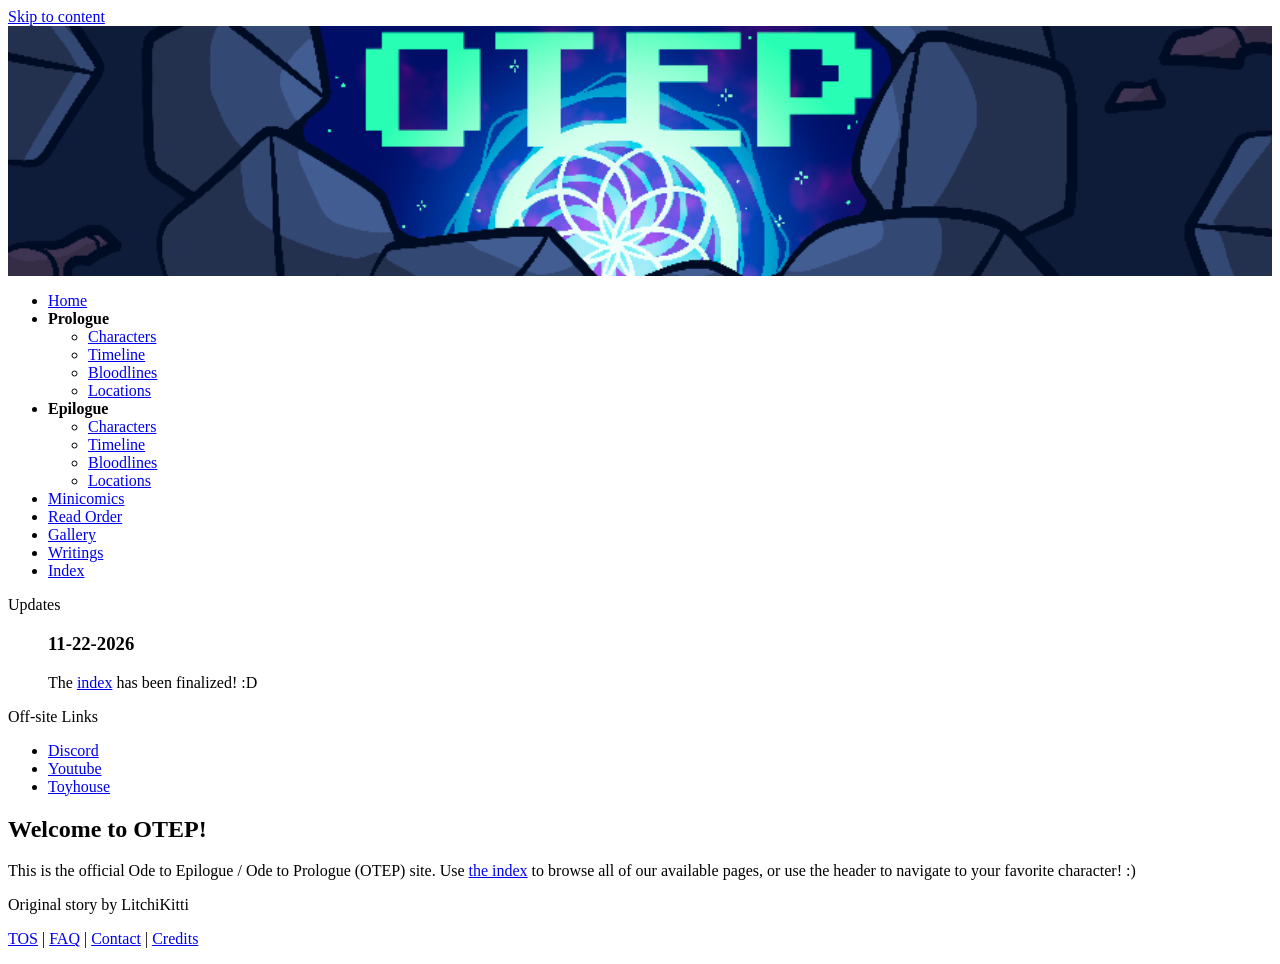
==== commit 58f40ba6: "Sync from Neocities" ====
--- a/site/index.html
+++ b/site/index.html
@@ -1,6 +1,4 @@
-<!DOCTYPE html>
-<html lang="en">
-   <head>
+    <head>
       <!-- Change your site title: (It is shown in the tab) -->
       <title>OTEP</title>
       <!-- Change your site description: (It is shown in Google results) -->
@@ -12,7 +10,7 @@
       <link href="favicon.ico" rel="icon" type="image/x-icon" />
       <!-- CSS: -->
       <!-- You will have to change this to "../style.css" if this HTML file is in a subfolder, to "../../style.css" if this HTML file is in 2 subfolders, etc. -->
-      <link href="./indexstyle.css" rel="stylesheet" />
+      <link href="/style.css" rel="stylesheet" />
       <script>
          // Template generated with petrapixel's layout generator.
          // (Please do not remove this credit.)
@@ -28,11 +26,11 @@
          <!-- =============================================== -->
          <header>
             <div class="header-content">
-               <div class="header-title"><img src="indexheader.png" width="100%" height="auto" alt="logo" /></div>
+               <div class="header-title"><img src="Untitled_Artwork.png" width="100%" heigth="auto" alt="logo" /></div>
                <!-- NAVIGATION -->
                 <nav>
                   <ul>
-                     <li><a href="/home.html">Home</a></li>
+                     <li><a href="/">Home</a></li>
                      <li>
                         <strong>Prologue</strong>
                         <ul>
@@ -52,1324 +50,43 @@
                         </ul>
                      </li>
                      <li><a href="/minicomics.html">Minicomics</a></li>
-                     <li><a href="/release-order.html">Release Order</a></li>
+                     <li><a href="/read-order.html">Read Order</a></li>
                      <li><a href="/gallery.html">Gallery</a></li>
                      <li><a href="/writings.html">Writings</a></li>
-                     <li><a href="/index.html">Index</a></li>
+                     <li><a href="/directory.html">Index</a></li>
                   </ul>
                </nav>
             </div>
          </header>
-
+         <!-- =============================================== -->
+         <!-- RIGHT SIDEBAR -->
+         <!-- =============================================== -->
+         <aside class="right-sidebar">
+            <div class="sidebar-section">
+               <div class="sidebar-title">Updates</div>
+               <blockquote>
+                  <h3>11-22-2026</h3>
+                  <p>The <a href="/directory.html">index</a> has been finalized! :D</p>
+               </blockquote>
+            </div>
+            <div class="sidebar-section">
+               <div class="sidebar-title">Off-site Links</div>
+               <ul>
+                  <li><a href="https://discord.gg/nWHDfaXee">Discord</a></li>
+                  <li><a href="https://www.youtube.com/@LitchiKitti">Youtube</a></li>
+                  <li><a href="https://toyhou.se/Litchikitti">Toyhouse</a></li>
+               </ul>
+            </div>
+         </aside>
          <main id="content">
             <!-- Do NOT remove the ID here -->
             <!-- =============================================== -->
             <!-- MAIN CONTENT -->
             <!-- =============================================== -->
-            <div class="encyclopedia-index">
-  <nav class="alpha-jump-bar" aria-label="Alphabetical navigation">
-    <a href="#letter-a">A</a>
-    <a href="#letter-b">B</a>
-    <a href="#letter-c">C</a>
-    <a href="#letter-d">D</a>
-    <a href="#letter-e">E</a>
-    <a href="#letter-f">F</a>
-    <a href="#letter-g">G</a>
-    <a href="#letter-h">H</a>
-    <a href="#letter-i">I</a>
-    <a href="#letter-j">J</a>
-    <a href="#letter-k">K</a>
-    <a href="#letter-l">L</a>
-    <a href="#letter-m">M</a>
-    <a href="#letter-n">N</a>
-    <a href="#letter-o">O</a>
-    <a href="#letter-p">P</a>
-    <a href="#letter-q">Q</a>
-    <a href="#letter-r">R</a>
-    <a href="#letter-s">S</a>
-    <a href="#letter-t">T</a>
-    <a href="#letter-u">U</a>
-    <a href="#letter-v">V</a>
-    <a href="#letter-w">W</a>
-    <a href="#letter-x">X</a>
-    <a href="#letter-y">Y</a>
-    <a href="#letter-z">Z</a>
-  </nav>
-
-  <div class="index-columns">
-    <section class="letter-group" id="letter-a">
-      <h2 class="letter-heading">A</h2>
-      <ul class="index-list">
-      
-      <li><a href="/writing/a-foolish-monologue.html">A Foolish Monologue</a> <span class="page-ref">Writing</span></li>
-      
-      <li><a href="/writing/a-mother's-song.html">A Mother's Song</a> <span class="page-ref">Writing</span></li>
-      
-      <li>
-          <a href="/epilogue/acorn.html">Acorn</a> <span class="page-ref">Epilogue (character)</span>
-          <ul class="sub-entries">
-            <li><a href="/epilogue/acorn/gallery.html">Acorn character gallery</a></li>
-            <li><a href="/epilogue/bloodlines/acorn.html">Acorn family tree</a></li>
-          </ul>
-        </li>
-        
-        <li><a href="/writing/age-of-aquarius.html">Age of Aquarius</a> <span class="page-ref">Writing</span></li>
-        
-        <li>
-          <a href="/epilogue/albacore.html">Albacore</a> <span class="page-ref">Epilogue (character)</span>
-          <ul class="sub-entries">
-            <li><a href="/epilogue/albacore/gallery.html">Albacore character gallery</a></li>
-            <li><a href="/epilogue/bloodlines/albacore.html">Albacore family tree</a></li>
-          </ul>
-        </li>
-        
-        <li>
-          <a href="/epilogue/albatross.html">Albatross</a> <span class="page-ref">Epilogue (character)</span>
-          <ul class="sub-entries">
-            <li><a href="/epilogue/albatross/gallery.html">Albatross character gallery</a></li>
-            <li><a href="/epilogue/bloodlines/albatross.html">Albatross family tree</a></li>
-          </ul>
-        </li>
-        
-        <li>
-          <a href="/epilogue/ametrine.html">Ametrine</a> <span class="page-ref">Epilogue (character)</span>
-          <ul class="sub-entries">
-            <li><a href="/epilogue/ametrine/gallery.html">Ametrine character gallery</a></li>
-            <li><a href="/epilogue/bloodlines/ametrine.html">Ametrine family tree</a></li>
-          </ul>
-        </li>
-        
-        <li>
-          <a href="/epilogue/ammonite.html">Ammonite</a> <span class="page-ref">Epilogue (character)</span>
-          <ul class="sub-entries">
-            <li><a href="/epilogue/ammonite/gallery.html">Ammonite character gallery</a></li>
-            <li><a href="/epilogue/bloodlines/ammonite.html">Ammonite family tree</a></li>
-          </ul>
-        </li>
-        
-      <li>An Unhealthy Obsession
-        <ul class="sub-entries">
-          <li><a href="https://www.youtube.com/watch?v=ioa1YzpaowI">Video</a></li>
-          <li><a href="/zines/an-unhealthy-obsession.html">Zine</a></li>
-        </ul>
-      </li>
-      
-      <li><a href="/writing/and-so-i-slept.html">And so, I Slept</a> <span class="page-ref">Writing</span></li>
-      
-      <li>
-          <a href="/epilogue/anatase.html">Anatase</a> <span class="page-ref">Epilogue (character)</span>
-          <ul class="sub-entries">
-            <li><a href="/epilogue/anatase/gallery.html">Anatase character gallery</a></li>
-            <li><a href="/epilogue/bloodlines/anatase.html">Anatase family tree</a></li>
-          </ul>
-          </li>
-          
-      <li><a href="/prologue/Animals.html">Animals</a> <span class="page-ref">Prologue</span></li>
-      <li>
-          <a href="/epilogue/apple.html">Apple</a> <span class="page-ref">Epilogue (character)</span>
-          <ul class="sub-entries">
-            <li><a href="/epilogue/apple/gallery.html">Apple character gallery</a></li>
-            <li><a href="/epilogue/bloodlines/apple.html">Apple family tree</a></li>
-          </ul>
-        </li>
-        
-        <li><a href="/writings/half-lies">Art of Half-Lies, The</a> <span class="page-ref">Writing</span></li>
-        
-        <li>
-          <a href="/prologue/atlas.html">Atlas</a> <span class="page-ref">Prologue (character)</span>
-          <ul class="sub-entries">
-            <li><a href="/prologue/atlas/gallery.html">Atlas character gallery</a></li>
-            <li><a href="/prologue/bloodlines/atlas.html">Atlas family tree</a></li>
-          </ul>
-          </li>
-          
-        <li>
-          <a href="/prologue/azurite.html">Azurite</a> <span class="page-ref">Prologue (character)</span>
-          <ul class="sub-entries">
-            <li><a href="/prologue/azurite/gallery.html">Azurite character gallery</a></li>
-            <li><a href="/prologue/bloodlines/azurite.html">Azurite family tree</a></li>
-          </ul>
-          </li>
-          
-      </ul>
-    </section>
-
-    <section class="letter-group" id="letter-b">
-      <h2 class="letter-heading">B</h2>
-      <ul class="index-list">
-        <li><a href="epilogue/badger.html">Badger</a> <span class="page-ref">Epilogue (character)</span>
-        <ul class="sub-entries">
-          <li><a href="/epilogue/badger/gallery.html">Badger character gallery</a></li>
-          <li><a href="/epilogue/bloodlines/badger.html">Badger family tree</a></li>
-        </ul>
-        </li>
-        
-        <li><a href="/prologue/basalt.html">Basalt</a><span class="page-ref">Prologue (character)</span>
-        <ul class="sub-entries">
-          <li><a href="/prologue/basalt/gallery.html">Basalt character gallery</a></li>
-          <li><a href="/prologue/bloodlines/basalt.html">Basalt family tree</a></li>
-        </ul>
-        </li>
-        
-        <li><a href="epilogue/batflower.html">Batflower</a> <span class="page-ref">Epilogue (character)</span>
-        <ul class="sub-entries">
-          <li><a href="/epilogue/batflower/gallery.html">Batflower character gallery</a></li>
-          <li><a href="/epilogue/bloodlines/batflower.html">Batflower family tree</a></li>
-        </ul>
-        </li>
-        
-        <li><a href="prologue/bear.html">Bear</a> <span class="page-ref">Prologue (character)</span>
-        <ul class="sub-entries">
-          <li><a href="/prologue/bear/gallery.html">Bear character gallery</a></li>
-          <li><a href="/prologue/bloodlines/bear.html">Bear family tree</a></li>
-        </ul>
-        </li>
-        
-        <li><a href="epilogue/binturong.html">Binturong</a> <span class="page-ref">Epilogue (character)</span>
-        <ul class="sub-entries">
-          <li><a href="/epilogue/binturong/gallery.html">Binturong character gallery</a></li>
-          <li><a href="/epilogue/bloodlines/binturong.html">Binturong family tree</a></li>
-        </ul>
-        </li>
-        
-        <li><a href="prologue/bison.html">Bison</a> <span class="page-ref">Prologue (character)</span>
-        <ul class="sub-entries">
-          <li><a href="/prologue/bison/gallery.html">Bison character gallery</a></li>
-          <li><a href="/prologue/bloodlines/bison.html">Bison family tree</a></li>
-        </ul>
-        </li>
-        
-        <li><a href="prologue/blackberry.html">Blackberry</a> <span class="page-ref">Prologue (character)</span>
-        <ul class="sub-entries">
-          <li><a href="/prologue/blackberry/gallery.html">Blackberry character gallery</a></li>
-          <li><a href="/prologue/bloodlines/blackberry.html">Blackberry family tree</a></li>
-        </ul>
-        </li>
-        
-        <li>Bloodlines
-        <ul class="sub-entries">
-          <li><a href="/epilogue/bloodlines.html">Epilogue Bloodlines</a></li>
-          <li><a href="/prologue/bloodlines.html">Prologue Bloodlines</a></li>
-        </ul>
-        </li>
-        
-        <li>Brains
-        <ul class="sub-entries">
-          <li><a href="https://www.youtube.com/watch?v=dfsOYiKEPCI">Video</a></li>
-          <li><a href="zines/brains.html">Zine</a></li>
-        </ul>
-        </li>
-        
-        <li><a href="epilogue/bubbles.html">Bubbles</a> <span class="page-ref">Epilogue (character)</span>
-        <ul class="sub-entries">
-          <li><a href="/epilogue/bubbles/gallery.html">Bubbles character gallery</a></li>
-          <li><a href="/epilogue/bloodlines/bubbles.html">Bubbles family tree</a></li>
-        </ul>
-        </li>
-      </ul>
-    </section>
-    
-        <section class="letter-group" id="letter-c">
-      <h2 class="letter-heading">C</h2>
-      <ul class="index-list">
-      
-        <li><a href="epilogue/calabar.html">Calabar</a> <span class="page-ref">Epilogue (character)</span>
-          <ul class="sub-entries">
-            <li><a href="/epilogue/calabar/gallery.html">Calabar character gallery</a></li>
-            <li><a href="/epilogue/bloodlines/calabar.html">Calabar family tree</a></li>
-            <li><a href="/epilogue/calabar-group.html">Calabar's Former Group</a></li>
-          </ul>
-        </li>
-      
-        <li><a href="prologue/canary.html">Canary</a> <span class="page-ref">Prologue (character)</span>
-        <ul class="sub-entries">
-          <li><a href="/prologue/canary/gallery.html">Canary character gallery</a></li>
-          <li><a href="/prologue/bloodlines/canary.html">Canary family tree</a></li>
-        </ul>
-        </li>
-        
-        <li><a href="prologue/cardinal.html">Cardinal</a> <span class="page-ref">Prologue (character)</span>
-        <ul class="sub-entries">
-          <li><a href="/prologue/cardinal/gallery.html">Cardinal character gallery</a></li>
-          <li><a href="/prologue/bloodlines/cardinal.html">Cardinal family tree</a></li>
-        </ul>
-        </li>
-        
-        <li><a href="epilogue/carnelian.html">Carnelian</a> <span class="page-ref">Epilogue (character)</span>
-        <ul class="sub-entries">
-          <li><a href="/epilogue/carnelian/gallery.html">Carnelian character gallery</a></li>
-          <li><a href="/epilogue/bloodlines/carnelian.html">Carnelian family tree</a></li>
-        </ul>
-        </li>
-        
-        <li><a href="epilogue/cattail.html">Cattail</a> <span class="page-ref">Epilogue (character)</span>
-        <ul class="sub-entries">
-          <li><a href="/epilogue/cattail/gallery.html">Cattail character gallery</a></li>
-          <li><a href="/epilogue/bloodlines/cattail.html">Cattail family tree</a></li>
-        </ul>
-        </li>
-        
-        <li>Cave, Caves <span class="page-ref">Epilogue</span>
-        <ul class="sub-entries">
-          <li><a href="/epilogue/cave-cult.html">Cave Cult, the</a></li>
-          <li><a href="/epilogue/cave-system.html">Cave System</a></li>
-        </ul>
-        </li>
-        
-        <li>Chattering Lack of Common Sense, the
-        <ul class="sub-entries">
-          <li><a href="https://www.youtube.com/watch?v=Co2W4IJyvzs">Video</a></li>
-          <li><a href="/zines/chattering.html">Zine</a></li>
-        </ul>
-        </li>
-        
-        <li><a href="epilogue/cherry.html">Cherry</a> <span class="page-ref">Epilogue (character)</span>
-        <ul class="sub-entries">
-          <li><a href="/epilogue/cherry/gallery.html">Cherry character gallery</a></li>
-          <li><a href="/epilogue/bloodlines/cherry.html">Cherry family tree</a></li>
-        </ul>
-        </li>
-        
-        <li><a href="writing/chronic-pain.html">Chronic Pain</a> <span class="page-ref">Writing</span></li>
-        
-        <li><a href="epilogue/cinnamon.html">Cinnamon</a> <span class="page-ref">Epilogue (character)</span>
-        <ul class="sub-entries">
-          <li><a href="/epilogue/cinnamon/gallery.html">Cinnamon character gallery</a></li>
-          <li><a href="/epilogue/bloodlines/cinnamon.html">Cinnamon family tree</a></li>
-        </ul>
-        </li>
-        
-        <li><a href="epilogue/citrine.html">Citrine</a> <span class="page-ref">Epilogue (character)</span>
-        <ul class="sub-entries">
-          <li><a href="/epilogue/citrine/gallery.html">Citrine character gallery</a></li>
-          <li><a href="/epilogue/bloodlines/citrine.html">Citrine family tree</a></li>
-        </ul>
-        </li>
-        
-        <li><a href="epilogue/clementine.html">Clementine</a> <span class="page-ref">Epilogue (character)</span>
-        <ul class="sub-entries">
-          <li><a href="/epilogue/clementine/gallery.html">Clementine character gallery</a></li>
-          <li><a href="/epilogue/bloodlines/clementine.html">Clementine family tree</a></li>
-        </ul>
-        </li>
-        
-        <li><a href="prologue/colony.html">Colony, the</a> <span class="page-ref">Prologue</span></li>
-        
-        <li>Come Along
-        <ul class="sub-entries">
-          <li><a href="https://www.youtube.com/watch?v=IkD5cHnK_tw">Video</a></li>
-          <li><a href="/zines/come-along.html">Zine</a></li>
-        </ul>
-        </li>
-        
-        <li><a href="prologue/coral.html">Coral</a> <span class="page-ref">Prologue (character)</span>
-        <ul class="sub-entries">
-          <li><a href="/prologue/coral/gallery.html">Coral character gallery</a></li>
-          <li><a href="/prologue/bloodlines/coral.html">Coral family tree</a></li>
-        </ul>
-        </li>
-        
-        <li><a href="/credits.html">Credits</a></li>
-        
-        <li><a href="epilogue/crystal.html">Crystal</a> <span class="page-ref">Epilogue (character)</span>
-        <ul class="sub-entries">
-          <li><a href="/epilogue/crystal/gallery.html">Crystal character gallery</a></li>
-          <li><a href="/epilogue/bloodlines/crystal.html">Crystal family tree</a></li>
-        </ul>
-        </li>
-        
-        <li><a href="prologue/cypress.html">Cypress</a> <span class="page-ref">Prologue (character)</span>
-        <ul class="sub-entries">
-          <li><a href="/prologue/cypress/gallery.html">Cypress character gallery</a></li>
-          <li><a href="/prologue/bloodlines/cypress.html">Cypress family tree</a></li>
-        </ul>
-        </li>
-        
-      </ul>
-    </section>
-    
-            <section class="letter-group" id="letter-d">
-      <h2 class="letter-heading">D</h2>
-      <ul class="index-list">
-      
-        <li><a href="/prologue/datura.html">Datura</a> <span class="page-ref">Prologue (character)</span>
-        <ul class="sub-entries">
-          <li><a href="/prologue/datura/gallery.html">Datura character gallery</a></li>
-          <li><a href="/prologue/bloodlines/datura.html">Datura family tree</a></li>
-        </ul>
-        </li>
-        
-        <li>Devil
-        <ul class="sub-entries">
-          <li><a href="https://www.youtube.com/watch?v=IJEyNecp9oY">Video</a></li>
-          <li><a href="/zines/devil.html">Zine</a></li>
-        </ul>
-        </li>
-        
-        <li><a href="/epilogue/dingo.html">Dingo</a> <span class="page-ref">Epilogue (character)</span>
-        <ul class="sub-entries">
-          <li><a href="/epilogue/dingo/gallery.html">Dingo character gallery</a></li>
-          <li><a href="/epilogue/bloodlines/dingo.html">Dingo family tree</a></li>
-        </ul>
-        </li>
-        
-        <li><a href="/epilogue/doe.html">Doe</a> <span class="page-ref">Epilogue (character)</span>
-        <ul class="sub-entries">
-          <li><a href="/epilogue/doe/gallery.html">Doe character gallery</a></li>
-          <li><a href="/epilogue/bloodlines/doe.html">Doe family tree</a></li>
-        </ul>
-        </li>
-        
-        <li><a href="/epilogue/durian.html">Durian</a> <span class="page-ref">Epilogue (character)</span>
-        <ul class="sub-entries">
-          <li><a href="/epilogue/durian/gallery.html">Durian character gallery</a></li>
-          <li><a href="/epilogue/bloodlines/durian.html">Durian family tree</a></li>
-        </ul>
-        </li>
-        
-      </ul>
-    </section>
-    
-            <section class="letter-group" id="letter-e">
-      <h2 class="letter-heading">E</h2>
-      <ul class="index-list">
-        
-        <li><a href="/prologue/echeveria.html">Echeveria</a> <span class="page-ref">Prologue (character)</span>
-        <ul class="sub-entries">
-          <li><a href="/prologue/echeveria/gallery.html">Echeveria character gallery</a></li>
-          <li><a href="/prologue/bloodlines/echeveria.html">Echeveria family tree</a></li>
-        </ul>
-        </li>
-        
-        <li><a href="/prologue/echinops.html">Echinops</a> <span class="page-ref">Prologue (character)</span>
-        <ul class="sub-entries">
-          <li><a href="/prologue/echinops/gallery.html">Echinops character gallery</a></li>
-          <li><a href="/prologue/bloodlines/echinops.html">Echinops family tree</a></li>
-        </ul>
-        </li>
-        
-        <li>Epilogue
-        <ul class="sub-entries">
-          <li><a href="/epilogue/bloodlines.html">Epilogue family trees / bloodlines</a></li>
-          <li><a href="/epilogue/cast.html">Epilogue characters</a></li>
-          <li><a href="/epilogue/locations.html">Epilogue locations</a></li>
-          <li><a href="/epilogue/timeline.html">Epilogue timeline</a></li>
-        </ul>
-        </li>
-        
-        <li><a href="/prologue/eryx.html">Eryx</a> <span class="page-ref">Prologue (character)</span>
-        <ul class="sub-entries">
-          <li><a href="/prologue/eryx/gallery.html">Eryx character gallery</a></li>
-          <li><a href="/prologue/bloodlines/eryx.html">Eryx family tree</a></li>
-          <li><a href="/prologue/eryx-group.html">Eryx's Group</a></li>
-        </ul>
-        </li>
-        
-        <li><a href="/prologue/eudialyte.html">Eudialyte</a> <span class="page-ref">Prologue (character)</span>
-        <ul class="sub-entries">
-          <li><a href="/prologue/eudialyte/gallery.html">Eudialyte character gallery</a></li>
-          <li><a href="/prologue/bloodlines/eudialyte.html">Eudialyte family tree</a></li>
-        </ul>
-        </li>
-        
-      </ul>
-    </section>
-    
-            <section class="letter-group" id="letter-f">
-      <h2 class="letter-heading">F</h2>
-      <ul class="index-list">
-        
-        <li><a href="/FAQ.html">FAQ (Frequently Asked Questions)</a></li>
-        
-        <li><a href="/prologue/fawn.html">Fawn</a> <span class="page-ref">Prologue (character)</span>
-        <ul class="sub-entries">
-          <li><a href="/prologue/fawn/gallery.html">Fawn character gallery</a></li>
-          <li><a href="/prologue/bloodlines/fawn.html">Fawn family tree</a></li>
-        </ul>
-        </li>
-        
-        <li><a href="/epilogue/fern.html">Fern</a> <span class="page-ref">Epilogue (character)</span>
-        <ul class="sub-entries">
-          <li><a href="/epilogue/fern/gallery.html">Fern character gallery</a></li>
-          <li><a href="/epilogue/bloodlines/fern.html">Fern family tree</a></li>
-        </ul>
-        </li>
-        
-        <li><a href="/prologue/ferret.html">Ferret</a> <span class="page-ref">Prologue (character)</span>
-        <ul class="sub-entries">
-          <li><a href="/prologue/ferret/gallery.html">Ferret character gallery</a></li>
-          <li><a href="/prologue/bloodlines/ferret.html">Ferret family tree</a></li>
-        </ul>
-        </li>
-        
-        <li><a href="/epilogue/fig.html">Fig</a> <span class="page-ref">Epilogue (character)</span>
-        <ul class="sub-entries">
-          <li><a href="/epilogue/fig/gallery.html">Fig character gallery</a></li>
-          <li><a href="/epilogue/bloodlines/fig.html">Fig family tree</a></li>
-        </ul>
-        </li>
-        
-        <li><a href="/epilogue/foxglove.html">Foxglove</a> <span class="page-ref">Epilogue (character)</span>
-        <ul class="sub-entries">
-          <li><a href="/epilogue/foxglove/gallery.html">Foxglove character gallery</a></li>
-          <li><a href="/epilogue/bloodlines/foxglove.html">Foxglove family tree</a></li>
-          <li><a href="/epilogue/foxglove-friends.html">Foxglove's Friend Group</a></li>
-        </ul>
-        </li>
-        
-        <li><a href="/epilogue/fullmoon.html">Fullmoon</a> <span class="page-ref">Epilogue (character)</span>
-        <ul class="sub-entries">
-          <li><a href="/epilogue/fullmoon/gallery.html">Fullmoon character gallery</a></li>
-          <li><a href="/epilogue/bloodlines/fullmoon.html">Fullmoon family tree</a></li>
-        </ul>
-        </li>
-        
-      </ul>
-    </section>
-    
-            <section class="letter-group" id="letter-g">
-      <h2 class="letter-heading">G</h2>
-      <ul class="index-list">
-      
-        <li><a href="/gallery.html">Gallery</a> <span class="page-ref">Page of galleries</span></li>
-        
-        <li><a href="/epilogue/garlic.html">Garlic</a> <span class="page-ref">Epilogue (character)</span>
-        <ul class="sub-entries">
-          <li><a href="/epilogue/garlic/gallery.html">Garlic character gallery</a></li>
-          <li><a href="/epilogue/bloodlines/garlic.html">Garlic family tree</a></li>
-        </ul>
-        </li>
-        
-        <li>Ghosts of Utopia
-        <ul class="sub-entries">
-          <li><a href="https://www.youtube.com/watch?v=ApEi93hgxi4">Video</a></li>
-          <li><a href="zines/ghosts-of-utopia.html">Zine</a></li>
-        </ul>
-        </li>
-        
-        <li><a href="/epilogue/ginger.html">Ginger</a> <span class="page-ref">Epilogue (character)</span>
-        <ul class="sub-entries">
-          <li><a href="/epilogue/ginger/gallery.html">Ginger character gallery</a></li>
-          <li><a href="/epilogue/bloodlines/ginger.html">Ginger family tree</a></li>
-        </ul>
-        </li>
-        
-        <li><a href="/prologue/glory.html">Glory</a> <span class="page-ref">Prologue (character)</span>
-        <ul class="sub-entries">
-          <li><a href="/prologue/glory/gallery.html">Glory character gallery</a></li>
-          <li><a href="/prologue/bloodlines/glory.html">Glory family tree</a></li>
-        </ul>
-        </li>
-        
-        <li><a href="/epilogue/goathead.html">Goathead</a> <span class="page-ref">Epilogue (character)</span>
-        <ul class="sub-entries">
-          <li><a href="/epilogue/goathead/gallery.html">Goathead character gallery</a></li>
-          <li><a href="/epilogue/bloodlines/goathead.html">Goathead family tree</a></li>
-        </ul>
-        </li>
-        
-        <li>God's Great Dust Storm
-        <ul class="sub-entries">
-          <li><a href="https://www.youtube.com/watch?v=TNJT_7kcjSI">Video</a></li>
-          <li><a href="zines/ggds.html">Zine</a></li>
-        </ul>
-        </li>
-        
-      </ul>
-    </section>
-    
-            <section class="letter-group" id="letter-h">
-      <h2 class="letter-heading">H</h2>
-      <ul class="index-list">
-        
-        <li><a href="/writings/helpless.html">Helpless</a> <span class="page-ref">Writing</span></li>
-        
-        <li>Hey Ho
-        <ul class="sub-entries">
-          <li><a href="https://www.youtube.com/watch?v=QA37cpX0CgA">Video</a></li>
-          <li><a href="zines/hey-ho.html">Zine</a></li>
-        </ul>
-        </li>
-        
-        <li><a href="/prologue/hypericum.html">Hypericum</a> <span class="page-ref">Prologue (character)</span>
-        <ul class="sub-entries">
-          <li><a href="/prologue/hypericum/gallery.html">Hypericum character gallery</a></li>
-          <li><a href="/prologue/bloodlines/hypericum.html">Hypericum family tree</a></li>
-        </ul>
-        </li>
-        
-        <li><a href="/epilogue/hoot.html">Hoot</a> <span class="page-ref">Epilogue (character)</span>
-        <ul class="sub-entries">
-          <li><a href="/epilogue/hoot/gallery.html">Hoot character gallery</a></li>
-          <li><a href="/epilogue/bloodlines/hoot.html">Hoot family tree</a></li>
-        </ul>
-        </li>
-        
-      </ul>
-    </section>
-    
-            <section class="letter-group" id="letter-i">
-      <h2 class="letter-heading">I</h2>
-      <ul class="index-list">
-        
-        <li><a href="/prologue/indicolite.html">Indicolite, Indi</a> <span class="page-ref">Prologue (character)</span>
-        <ul class="sub-entries">
-          <li><a href="/prologue/indicolite/gallery.html">Indicolite character gallery</a></li>
-          <li><a href="/prologue/bloodlines/indicolite.html">Indicolite family tree</a></li>
-        </ul>
-        </li>
-        
-        <li><a href="/epilogue/indigo.html">Indigo</a> <span class="page-ref">Epilogue (character)</span>
-        <ul class="sub-entries">
-          <li><a href="/epilogue/indigo/gallery.html">Indigo character gallery</a></li>
-          <li><a href="/epilogue/bloodlines/indigo.html">Indigo family tree</a></li>
-        </ul>
-        </li>
-        
-        <li>Into the Unknown
-        <ul class="sub-entries">
-          <li><a href="https://www.youtube.com/watch?v=Ni4L4-ingI4">Video</a></li>
-          <li><a href="zines/itu.html">Zine</a></li>
-        </ul>
-        </li>
-        
-        <li><a href="/writings/not-my-fault.html">It's Not My Fault</a> <span class="page-ref">Writing</span></li>
-        
-      </ul>
-    </section>
-    
-            <section class="letter-group" id="letter-j">
-      <h2 class="letter-heading">J</h2>
-      <ul class="index-list">
-      
-      <li>Jack's Obsession
-        <ul class="sub-entries">
-          <li><a href="https://www.youtube.com/watch?v=tk-muGrLHNM">Video</a></li>
-          <li><a href="zines/jack's-obsession.html">Zine</a></li>
-        </ul>
-        </li>
-      
-        <li><a href="/epilogue/jackal.html">Jackal</a> <span class="page-ref">Epilogue (character)</span>
-        <ul class="sub-entries">
-          <li><a href="/epilogue/jackal/gallery.html">Jackal character gallery</a></li>
-          <li><a href="/epilogue/bloodlines/jackal.html">Jackal family tree</a></li>
-        </ul>
-        </li>
-        
-      </ul>
-    </section>
-    
-            <section class="letter-group" id="letter-k">
-      <h2 class="letter-heading">K</h2>
-      <ul class="index-list">
-        
-        <li><a href="/epilogue/kobb.html">Kobb</a> <span class="page-ref">Epilogue (character)</span>
-        <ul class="sub-entries">
-          <li><a href="/epilogue/kobb/gallery.html">Kobb character gallery</a></li>
-          <li><a href="/epilogue/bloodlines/kobb.html">Kobb family tree</a></li>
-        </ul>
-        </li>
-        
-        <li><a href="/prologue/kunzite.html">Kunzite</a> <span class="page-ref">Prologue (character)</span>
-        <ul class="sub-entries">
-          <li><a href="/prologue/kunzite/gallery.html">Kunzite character gallery</a></li>
-          <li><a href="/prologue/bloodlines/kunzite.html">Kunzite family tree</a></li>
-        </ul>
-        </li>
-        
-      </ul>
-    </section>
-    
-      <section class="letter-group" id="letter-l">
-      <h2 class="letter-heading">L</h2>
-      <ul class="index-list">
-        
-        <li><a href="/prologue/Labyrinth.html">Labyrinth, the</a> <span class="page-ref">Prologue</span></li>
-        
-        <li><a href="/prologue/lammergeier.html">Lammergeier</a> <span class="page-ref">Prologue (character)</span>
-        <ul class="sub-entries">
-          <li><a href="/prologue/lammergeier/gallery.html">Lammergeier character gallery</a></li>
-          <li><a href="/prologue/bloodlines/lammergeier.html">Lammergeier family tree</a></li>
-        </ul>
-        </li>
-        
-        <li><a href="/epilogue/larkspur.html">Larkspur</a> <span class="page-ref">Epilogue (character)</span>
-        <ul class="sub-entries">
-          <li><a href="/epilogue/larkspur/gallery.html">Larkspur character gallery</a></li>
-          <li><a href="/epilogue/bloodlines/larkspur.html">Larkspur family tree</a></li>
-        </ul>
-        </li>
-        
-        <li><a href="/epilogue/lavender.html">Lavender</a> <span class="page-ref">Epilogue (character)</span>
-        <ul class="sub-entries">
-          <li><a href="/epilogue/lavender/gallery.html">Lavender character gallery</a></li>
-          <li><a href="/epilogue/bloodlines/lavender.html">Lavender family tree</a></li>
-        </ul>
-        </li>
-        
-        <li><a href="/prologue/lilac.html">Lilac</a> <span class="page-ref">Prologue (character)</span>
-        <ul class="sub-entries">
-          <li><a href="/prologue/lilac/gallery.html">Lilac character gallery</a></li>
-          <li><a href="/prologue/bloodlines/lilac.html">Lilac family tree</a></li>
-        </ul>
-        </li>
-        
-        <li>Lion's Roar
-        <ul class="sub-entries">
-          <li><a href="https://www.youtube.com/watch?v=hAu1UYaYw08">Video</a></li>
-          <li><a href="zines/lion's-roar.html">Zine</a></li>
-        </ul>
-        </li>
-        
-        <li>Locations
-        <ul class="sub-entries">
-          <li><a href="/prologue/locations.html">Prologue locations</a></li>
-          <li><a href="/epilogue/locations.html">Epilogue locations</a></li>
-        </ul>
-        </li>
-        
-        <li><a href="/writings/lots-of-lies.html">Lots of Little Lies</a> <span class="page-ref">Writing</span></li>
-        
-        <li><a href="/prologue/lychee.html">Lychee</a> <span class="page-ref">Prologue (character)</span>
-        <ul class="sub-entries">
-          <li><a href="/prologue/lychee/gallery.html">Lychee character gallery</a></li>
-          <li><a href="/prologue/bloodlines/lychee.html">Lychee family tree</a></li>
-        </ul>
-        </li>
-        
-      </ul>
-    </section>
-    
-            <section class="letter-group" id="letter-m">
-      <h2 class="letter-heading">M</h2>
-      <ul class="index-list">
-        
-        <li><a href="/epilogue/mahi.html">Mahi</a> <span class="page-ref">Epilogue (character)</span>
-        <ul class="sub-entries">
-          <li><a href="/epilogue/mahi/gallery.html">Mahi character gallery</a></li>
-          <li><a href="/epilogue/bloodlines/mahi.html">Mahi family tree</a></li>
-        </ul>
-        </li>
-        
-        <li><a href="/epilogue/malachite.html">Malachite</a> <span class="page-ref">Epilogue (character)</span>
-        <ul class="sub-entries">
-          <li><a href="/epilogue/malachite/gallery.html">Malachite character gallery</a></li>
-          <li><a href="/epilogue/bloodlines/malachite.html">Malachite family tree</a></li>
-        </ul>
-        </li>
-        
-        <li><a href="/prologue/mamba.html">Mamba</a> <span class="page-ref">Prologue (character)</span>
-        <ul class="sub-entries">
-          <li><a href="/prologue/mamba/gallery.html">Mamba character gallery</a></li>
-          <li><a href="/prologue/bloodlines/mamba.html">Mamba family tree</a></li>
-        </ul>
-        </li>
-        
-        <li><a href="/prologue/mantis.html">Mantis</a> <span class="page-ref">Prologue (character)</span>
-        <ul class="sub-entries">
-          <li><a href="/prologue/mantis/gallery.html">Mantis character gallery</a></li>
-          <li><a href="/prologue/bloodlines/mantis.html">Mantis family tree</a></li>
-        </ul>
-        </li>
-        
-        <li>Map of the Problematique
-        <ul class="sub-entries">
-          <li><a href="https://www.youtube.com/watch?v=4J3bMcYMZIA">Video</a></li>
-          <li><a href="zines/motp.html">Zine</a></li>
-        </ul>
-        </li>
-        
-        <li><a href="/epilogue/marble.html">Marble</a> <span class="page-ref">Epilogue (character)</span>
-        <ul class="sub-entries">
-          <li><a href="/epilogue/marble/gallery.html">Marble character gallery</a></li>
-          <li><a href="/epilogue/bloodlines/marble.html">Marble family tree</a></li>
-        </ul>
-        </li>
-        
-        <li><a href="/epilogue/marigold.html">Marigold</a> <span class="page-ref">Epilogue (character)</span>
-        <ul class="sub-entries">
-          <li><a href="/epilogue/marigold/gallery.html">Marigold character gallery</a></li>
-          <li><a href="/epilogue/bloodlines/marigold.html">Marigold family tree</a></li>
-        </ul>
-        </li>
-        
-        <li><a href="/prologue/marmoset.html">Marmoset</a> <span class="page-ref">Prologue (character)</span>
-        <ul class="sub-entries">
-          <li><a href="/prologue/marmoset/gallery.html">Marmoset character gallery</a></li>
-          <li><a href="/prologue/bloodlines/marmoset.html">Marmoset family tree</a></li>
-        </ul>
-        </li>
-        
-        <li><a href="/epilogue/milkweed.html">Milkweed</a> <span class="page-ref">Epilogue (character)</span>
-        <ul class="sub-entries">
-          <li><a href="/epilogue/milkweed/gallery.html">Milkweed character gallery</a></li>
-          <li><a href="/epilogue/bloodlines/milkweed.html">Milkweed family tree</a></li>
-        </ul>
-        </li>
-        
-        <li><a href="/prologue/millipede.html">Millipede</a> <span class="page-ref">Prologue (character)</span>
-        <ul class="sub-entries">
-          <li><a href="/prologue/millipede/gallery.html">Millipede character gallery</a></li>
-          <li><a href="/prologue/bloodlines/millipede.html">Millipede family tree</a></li>
-        </ul>
-        </li>
-        
-        <li><a href="/minicomics.html">Minicomics</a></li>
-        
-        <li><a href="/prologue/mink.html">Mink</a> <span class="page-ref">Prologue (character)</span>
-        <ul class="sub-entries">
-          <li><a href="/prologue/mink/gallery.html">Mink character gallery</a></li>
-          <li><a href="/prologue/bloodlines/mink.html">Mink family tree</a></li>
-        </ul>
-        </li>
-        
-        <li><a href="/prologue/moose.html">Moose</a> <span class="page-ref">Prologue (character)</span>
-        <ul class="sub-entries">
-          <li><a href="/prologue/moose/gallery.html">Moose character gallery</a></li>
-          <li><a href="/prologue/bloodlines/moose.html">Moose family tree</a></li>
-        </ul>
-        </li>
-        
-        <li><a href="/writings/mother-of-all.html">Mother of All</a> <span class="page-ref">Writing</span></li>
-        
-        <li><a href="/epilogue/mulberry.html">Mulberry</a> <span class="page-ref">Epilogue (character)</span>
-        <ul class="sub-entries">
-          <li><a href="/epilogue/mulberry/gallery.html">Mulberry character gallery</a></li>
-          <li><a href="/epilogue/bloodlines/mulberry.html">Mulberry family tree</a></li>
-        </ul>
-        </li>
-        
-         <li><a href="/writings/place-right.html">My Place to the Right</a> <span class="page-ref">Writing</span></li>
-      </ul>
-    </section>
-    
-            <section class="letter-group" id="letter-n">
-      <h2 class="letter-heading">N</h2>
-      <ul class="index-list">
-        
-        <li><a href="/prologue/newmoon.html">Newmoon</a> <span class="page-ref">Prologue (character)</span>
-        <ul class="sub-entries">
-          <li><a href="/prologue/newmoon/gallery.html">Newmoon character gallery</a></li>
-          <li><a href="/prologue/bloodlines/newmoon.html">Newmoon family tree</a></li>
-        </ul>
-        </li>
-        
-        <li><a href="/epilogue/nightshade.html">Nightshade</a> <span class="page-ref">Epilogue (character)</span>
-        <ul class="sub-entries">
-          <li><a href="/epilogue/nightshade/gallery.html">Nightshade character gallery</a></li>
-          <li><a href="/epilogue/bloodlines/nightshade.html">Nightshade family tree</a></li>
-        </ul>
-        </li>
-        
-      </ul>
-    </section>
-    
-            <section class="letter-group" id="letter-o">
-      <h2 class="letter-heading">O</h2>
-      <ul class="index-list">
-        
-        <li><a href="/epilogue/obsidian.html">Obsidian</a> <span class="page-ref">Epilogue (character)</span>
-        <ul class="sub-entries">
-          <li><a href="/epilogue/obsidian/gallery.html">Obsidian character gallery</a></li>
-          <li><a href="/epilogue/bloodlines/obsidian.html">Obsidian family tree</a></li>
-        </ul>
-        </li>
-        
-        <li><a href="/prologue/olive.html">Olive</a> <span class="page-ref">Prologue (character)</span>
-        <ul class="sub-entries">
-          <li><a href="/prologue/olive/gallery.html">Olive character gallery</a></li>
-          <li><a href="/prologue/bloodlines/olive.html">Olive family tree</a></li>
-        </ul>
-        </li>
-        
-        <li><a href="/epilogue/onion.html">Onion</a> <span class="page-ref">Epilogue (character)</span>
-        <ul class="sub-entries">
-          <li><a href="/epilogue/onion/gallery.html">Onion character gallery</a></li>
-          <li><a href="/epilogue/bloodlines/onion.html">Onion family tree</a></li>
-        </ul>
-        </li>
-        
-        <li><a href="/epilogue/onyx.html">Onyx</a> <span class="page-ref">Epilogue (character)</span>
-        <ul class="sub-entries">
-          <li><a href="/epilogue/onyx/gallery.html">Onyx character gallery</a></li>
-          <li><a href="/epilogue/bloodlines/onyx.html">Onyx family tree</a></li>
-        </ul>
-        </li>
-        
-        <li><a href="/epilogue/opal.html">Opal</a> <span class="page-ref">Epilogue (character)</span>
-        <ul class="sub-entries">
-          <li><a href="/epilogue/opal/gallery.html">Opal character gallery</a></li>
-          <li><a href="/epilogue/bloodlines/opal.html">Opal family tree</a></li>
-        </ul>
-        </li>
-        
-        <li><a href="/prologue/orca.html">Orca</a> <span class="page-ref">Prologue (character)</span>
-        <ul class="sub-entries">
-          <li><a href="/prologue/orca/gallery.html">Orca character gallery</a></li>
-          <li><a href="/prologue/bloodlines/orca.html">Orca family tree</a></li>
-        </ul>
-        </li>
-        
-        <li><a href="/epilogue/outskirts.html">Outskirts, the</a> <span class="page-ref">Epilogue</span></li>
-        
-      </ul>
-    </section>
-    
-            <section class="letter-group" id="letter-p">
-      <h2 class="letter-heading">P</h2>
-      <ul class="index-list">
-        
-        <li>Passing Through
-        <ul class="sub-entries">
-          <li><a href="https://www.youtube.com/watch?v=ru4tvWtGrq0">Video</a></li>
-          <li><a href="zines/motp.html">Zine</a></li>
-        </ul>
-        </li>
-        
-        <li><a href="/writings/patience-virtue.html">Patience is A Virtue</a> <span class="page-ref">Writing</span></li>
-        
-        <li><a href="/epilogue/pearl.html">Pearl</a> <span class="page-ref">Epilogue (character)</span>
-        <ul class="sub-entries">
-          <li><a href="/epilogue/pearl/gallery.html">Pearl character gallery</a></li>
-          <li><a href="/epilogue/bloodlines/pearl.html">Pearl family tree</a></li>
-        </ul>
-        </li>
-        
-        <li><a href="/prologue/pebble.html">Pebble</a> <span class="page-ref">Prologue (character)</span>
-        <ul class="sub-entries">
-          <li><a href="/prologue/pebble/gallery.html">Pebble character gallery</a></li>
-          <li><a href="/prologue/bloodlines/pebble.html">Pebble family tree</a></li>
-        </ul>
-        </li>
-        
-        <li><a href="/epilogue/pepper.html">Pepper</a> <span class="page-ref">Epilogue (character)</span>
-        <ul class="sub-entries">
-          <li><a href="/epilogue/pepper/gallery.html">Pepper character gallery</a></li>
-          <li><a href="/epilogue/bloodlines/pepper.html">Pepper family tree</a></li>
-        </ul>
-        </li>
-        
-        <li><a href="/writings/persuasion-debate.html">Persuasion and Debate</a> <span class="page-ref">Writing</span></li>
-        
-        <li><a href="/epilogue/pigeon.html">Pigeon</a> <span class="page-ref">Epilogue (character)</span>
-        <ul class="sub-entries">
-          <li><a href="/epilogue/pigeon/gallery.html">Pigeon character gallery</a></li>
-          <li><a href="/epilogue/bloodlines/pigeon.html">Pigeon family tree</a></li>
-        </ul>
-        </li>
-        
-        <li>Prologue
-        <ul class="sub-entries">
-          <li><a href="/prologue/bloodlines.html">Prologue family trees / bloodlines</a></li>
-          <li><a href="/prologue/cast.html">Prologue characters</a></li>
-          <li><a href="/prologue/locations.html">Prologue locations</a></li>
-          <li><a href="/prologue/timeline.html">Prologue timeline</a></li>
-        </ul>
-        </li>
-        
-      </ul>
-    </section>
-    
-            <section class="letter-group" id="letter-q">
-      <h2 class="letter-heading">Q</h2>
-      <ul class="index-list">
-        
-        <li><a href="/prologue/quartz.html">Quartz</a> <span class="page-ref">Prologue (character)</span>
-        <ul class="sub-entries">
-          <li><a href="/prologue/quartz/gallery.html">Quartz character gallery</a></li>
-          <li><a href="/prologue/bloodlines/quartz.html">Quartz family tree</a></li>
-        </ul>
-        </li>
-        
-      </ul>
-    </section>
-    
-            <section class="letter-group" id="letter-r">
-      <h2 class="letter-heading">R</h2>
-      <ul class="index-list">
-        
-        <li><a href="/prologue/ram.html">Ram</a> <span class="page-ref">Prologue (character)</span>
-        <ul class="sub-entries">
-          <li><a href="/prologue/ram/gallery.html">Ram character gallery</a></li>
-          <li><a href="/prologue/bloodlines/ram.html">Ram family tree</a></li>
-        </ul>
-        </li>
-        
-        <li><a href="/epilogue/rambutan.html">Rambutan</a> <span class="page-ref">Epilogue (character)</span>
-        <ul class="sub-entries">
-          <li><a href="/epilogue/rambutan/gallery.html">Rambutan character gallery</a></li>
-          <li><a href="/epilogue/bloodlines/rambutan.html">Rambutan family tree</a></li>
-        </ul>
-        </li>
-        
-        <li><a href="/prologue/raspberry.html">Raspberry</a> <span class="page-ref">Prologue (character)</span>
-        <ul class="sub-entries">
-          <li><a href="/prologue/raspberry/gallery.html">Raspberry character gallery</a></li>
-          <li><a href="/prologue/bloodlines/raspberry.html">Raspberry family tree</a></li>
-        </ul>
-        </li>
-        
-        <li><a href="/release-order.html">Release Order</a></li>
-        
-        <li><a href="/prologue/rhinestone.html">Rhinestone</a> <span class="page-ref">Prologue (character)</span>
-        <ul class="sub-entries">
-          <li><a href="/prologue/rhinestone/gallery.html">Rhinestone character gallery</a></li>
-          <li><a href="/prologue/bloodlines/rhinestone.html">Rhinestone family tree</a></li>
-        </ul>
-        </li>
-        
-        <li><a href="/epilogue/rhyolite.html">Rhyolite</a> <span class="page-ref">Epilogue (character)</span>
-        <ul class="sub-entries">
-          <li><a href="/epilogue/rhyolite/gallery.html">Rhyolite character gallery</a></li>
-          <li><a href="/epilogue/bloodlines/rhyolite.html">Rhyolite family tree</a></li>
-          <li><a href="/epilogue/rhyolite-group.html">Rhyolite's Former Group</a></li>
-        </ul>
-        </li>
-        
-        <li><a href="/prologue/ribcage.html">Ribcage</a> <span class="page-ref">Prologue (character)</span>
-        <ul class="sub-entries">
-          <li><a href="/prologue/ribcage/gallery.html">Ribcage character gallery</a></li>
-          <li><a href="/prologue/bloodlines/ribcage.html">Ribcage family tree</a></li>
-        </ul>
-        </li>
-        
-        <li><a href="/epilogue/ripple.html">Ripple</a> <span class="page-ref">Epilogue (character)</span>
-        <ul class="sub-entries">
-          <li><a href="/epilogue/ripple/gallery.html">Ripple character gallery</a></li>
-          <li><a href="/epilogue/bloodlines/ripple.html">Ripple family tree</a></li>
-        </ul>
-        </li>
-        
-        <li><a href="prologue/rock-pool.html">Rock Pool, the</a> <span class="page-ref">Prologue</span></li>
-        
-        <li><a href="prologue/rock-wall.html">Rock Wall, the</a> <span class="page-ref">Prologue</span></li>
-        
-      </ul>
-    </section>
-    
-            <section class="letter-group" id="letter-s">
-      <h2 class="letter-heading">S</h2>
-      <ul class="index-list">
-        
-        <li><a href="/prologue/salmon.html">Salmon</a> <span class="page-ref">Prologue (character)</span>
-        <ul class="sub-entries">
-          <li><a href="/prologue/salmon/gallery.html">Salmon character gallery</a></li>
-          <li><a href="/prologue/bloodlines/salmon.html">Salmon family tree</a></li>
-        </ul>
-        </li>
-        
-        <li><a href="/epilogue/salt.html">Salt</a> <span class="page-ref">Epilogue (character)</span>
-        <ul class="sub-entries">
-          <li><a href="/epilogue/salt/gallery.html">Salt character gallery</a></li>
-          <li><a href="/epilogue/bloodlines/salt.html">Salt family tree</a></li>
-        </ul>
-        </li>
-        
-        <li><a href="/prologue/septoria.html">Septoria</a> <span class="page-ref">Prologue (character)</span>
-        <ul class="sub-entries">
-          <li><a href="/prologue/septoria/gallery.html">Septoria character gallery</a></li>
-          <li><a href="/prologue/bloodlines/septoria.html">Septoria family tree</a></li>
-        </ul>
-        </li>
-        
-        <li><a href="/epilogue/shale.html">Shale</a> <span class="page-ref">Epilogue (character)</span>
-        <ul class="sub-entries">
-          <li><a href="/epilogue/shale/gallery.html">Shale character gallery</a></li>
-          <li><a href="/epilogue/bloodlines/shale.html">Shale family tree</a></li>
-        </ul>
-        </li>
-        
-        <li><a href="/prologue/ribcage.html">Shrike</a> <span class="page-ref">Prologue (character)</span>
-        <ul class="sub-entries">
-          <li><a href="/prologue/shrike/gallery.html">Shrike character gallery</a></li>
-          <li><a href="/prologue/bloodlines/shrike.html">Shrike family tree</a></li>
-        </ul>
-        </li>
-        
-        <li><a href="/writings/sickness.html">Sickness</a> <span class="page-ref">Writing</span></li>
-        
-        <li><a href="/prologue/sifaka.html">Sifaka</a> <span class="page-ref">Prologue (character)</span>
-        <ul class="sub-entries">
-          <li><a href="/prologue/sifaka/gallery.html">Sifaka character gallery</a></li>
-          <li><a href="/prologue/bloodlines/sifaka.html">Sifaka family tree</a></li>
-        </ul>
-        </li>
-        
-        <li><a href="/prologue/ribcage.html">Slab</a> <span class="page-ref">Prologue (character)</span>
-        <ul class="sub-entries">
-          <li><a href="/prologue/slab/gallery.html">Slab character gallery</a></li>
-          <li><a href="/prologue/bloodlines/slab.html">Slab family tree</a></li>
-        </ul>
-        </li>
-        
-        <li><a href="/epilogue/snowbell.html">Snowbell</a> <span class="page-ref">Epilogue (character)</span>
-        <ul class="sub-entries">
-          <li><a href="/epilogue/snowbell/gallery.html">Snowbell character gallery</a></li>
-          <li><a href="/epilogue/bloodlines/snowbell.html">Snowbell family tree</a></li>
-        </ul>
-        </li>
-        
-        <li><a href="/soul-songs.html">Soul Songs, Soul Singing</a></li>
-        
-        <li><a href="/prologue/spiderlily.html">Spiderlily</a> <span class="page-ref">Prologue (character)</span>
-        <ul class="sub-entries">
-          <li><a href="/prologue/spiderlily/gallery.html">Spiderlily character gallery</a></li>
-          <li><a href="/prologue/bloodlines/spiderlily.html">Spiderlily family tree</a></li>
-        </ul>
-        </li>
-        
-        <li><a href="/writings/staying-the-same.html">Staying the Same</a> <span class="page-ref">Writing</span></li>
-        
-        <li><a href="/prologue/stoat.html">Stoat</a> <span class="page-ref">Prologue (character)</span>
-        <ul class="sub-entries">
-          <li><a href="/prologue/stoat/gallery.html">Stoat character gallery</a></li>
-          <li><a href="/prologue/bloodlines/stoat.html">Stoat family tree</a></li>
-        </ul>
-        </li>
-        
-        <li><a href="/epilogue/sumac.html">Sumac</a> <span class="page-ref">Epilogue (character)</span>
-        <ul class="sub-entries">
-          <li><a href="/epilogue/sumac/gallery.html">Sumac character gallery</a></li>
-          <li><a href="/epilogue/bloodlines/sumac.html">Sumac family tree</a></li>
-        </ul>
-        </li>
-        
-        <li><a href="/epilogue/sunflower.html">Sunflower</a> <span class="page-ref">Epilogue (character)</span>
-        <ul class="sub-entries">
-          <li><a href="/epilogue/sunflower/gallery.html">Sunflower character gallery</a></li>
-          <li><a href="/epilogue/bloodlines/sunflower.html">Sunflower family tree</a></li>
-        </ul>
-        </li>
-        
-        <li><a href="/prologue/sunspot.html">Sunspot</a> <span class="page-ref">Prologue (character)</span>
-        <ul class="sub-entries">
-          <li><a href="/prologue/sunspot/gallery.html">Sunspot character gallery</a></li>
-          <li><a href="/prologue/bloodlines/sunspot.html">Sunspot family tree</a></li>
-        </ul>
-        </li>
-        
-      </ul>
-    </section>
-    
-            <section class="letter-group" id="letter-t">
-      <h2 class="letter-heading">T</h2>
-      <ul class="index-list">
-        
-        <li><a href="/epilogue/talc.html">Talc</a> <span class="page-ref">Epilogue (character)</span>
-        <ul class="sub-entries">
-          <li><a href="/epilogue/talc/gallery.html">Talc character gallery</a></li>
-          <li><a href="/epilogue/bloodlines/talc.html">Talc family tree</a></li>
-        </ul>
-        </li>
-        
-        <li><a href="/epilogue/target.html">Target</a> <span class="page-ref">Epilogue (character)</span>
-        <ul class="sub-entries">
-          <li><a href="/epilogue/target/gallery.html">Target character gallery</a></li>
-          <li><a href="/epilogue/bloodlines/target.html">Target family tree</a></li>
-        </ul>
-        </li>
-        
-        <li><a href="/epilogue/thorn.html">Thorn</a> <span class="page-ref">Epilogue (character)</span>
-        <ul class="sub-entries">
-          <li><a href="/epilogue/thorn/gallery.html">Thorn character gallery</a></li>
-          <li><a href="/epilogue/bloodlines/thorn.html">Thorn family tree</a></li>
-        </ul>
-        </li>
-        
-        <li><a href="/prologue/tigerlily.html">Tigerlily</a> <span class="page-ref">Prologue (character)</span>
-        <ul class="sub-entries">
-          <li><a href="/prologue/tigerlily/gallery.html">Tigerlily character gallery</a></li>
-          <li><a href="/prologue/bloodlines/tigerlily.html">Tigerlily family tree</a></li>
-        </ul>
-        </li>
-        
-        <li><a href="/writings/to-my-son.html">To My Son</a> <span class="page-ref">Writing</span></li>
-        
-        <li><a href="/TOS.html">TOS (Terms of Service)</a></li>
-        
-        <li><a href="/epilogue/turmeric.html">Turmeric</a> <span class="page-ref">Epilogue (character)</span>
-        <ul class="sub-entries">
-          <li><a href="/epilogue/turmeric/gallery.html">Turmeric character gallery</a></li>
-          <li><a href="/epilogue/bloodlines/turmeric.html">Turmeric family tree</a></li>
-        </ul>
-        </li>
-        
-        <li><a href="/prologue/twig.html">Twig</a> <span class="page-ref">Prologue (character)</span>
-        <ul class="sub-entries">
-          <li><a href="/prologue/twig/gallery.html">Twig character gallery</a></li>
-          <li><a href="/prologue/bloodlines/twig.html">Twig family tree</a></li>
-        </ul>
-        </li>
-        
-      </ul>
-    </section>
-    
-            <section class="letter-group" id="letter-u">
-      <h2 class="letter-heading">U</h2>
-      <ul class="index-list">
-      
-      <li><a href="/writings/unnatural-gardens.html">Unnatural Gardens</a> <span class="page-ref">Writing</span></li>
-       
-      </ul>
-    </section>
-    
-            <section class="letter-group" id="letter-v">
-      <h2 class="letter-heading">V</h2>
-      <ul class="index-list">
-        
-        <li><a href="/epilogue/velvet.html">Velvet</a> <span class="page-ref">Epilogue (character)</span>
-        <ul class="sub-entries">
-          <li><a href="/epilogue/velvet/gallery.html">Velvet character gallery</a></li>
-          <li><a href="/epilogue/bloodlines/velvet.html">Velvet family tree</a></li>
-        </ul>
-        </li>
-        
-        <li><a href="/epilogue/vireo.html">Vireo</a> <span class="page-ref">Epilogue (character)</span>
-        <ul class="sub-entries">
-          <li><a href="/epilogue/vireo/gallery.html">Vireo character gallery</a></li>
-          <li><a href="/epilogue/bloodlines/vireo.html">Vireo family tree</a></li>
-        </ul>
-        </li>
-        
-        <li><a href="vortex.html">Vortex, the</a></li>
-        
-      </ul>
-    </section>
-    
-            <section class="letter-group" id="letter-w">
-      <h2 class="letter-heading">W</h2>
-      <ul class="index-list">
-        
-        <li><a href="/epilogue/weaver.html">Weaver</a> <span class="page-ref">Epilogue (character)</span>
-        <ul class="sub-entries">
-          <li><a href="/epilogue/weaver/gallery.html">Weaver character gallery</a></li>
-          <li><a href="/epilogue/bloodlines/weaver.html">Weaver family tree</a></li>
-        </ul>
-        </li>
-        
-        <li><a href="/prologue/weevil.html">Weevil</a> <span class="page-ref">Prologue (character)</span>
-        <ul class="sub-entries">
-          <li><a href="/prologue/weevil/gallery.html">Weevil character gallery</a></li>
-          <li><a href="/prologue/bloodlines/weevil.html">Weevil family tree</a></li>
-        </ul>
-        </li>
-        
-        <li>What Else Do I Need
-        <ul class="sub-entries">
-          <li><a href="https://www.youtube.com/watch?v=aaMxzMPQa0o">Video</a></li>
-          <li><a href="zines/wedin.html">Zine</a></li>
-        </ul>
-        </li>
-        
-        <li>Who Is She?
-        <ul class="sub-entries">
-          <li><a href="https://www.youtube.com/watch?v=wH0B5rv3rFQ">Video</a></li>
-          <li><a href="zines/who-is-she.html">Zine</a></li>
-        </ul>
-        </li>
-        
-        <li><a href="/prologue/willow.html">Willow</a> <span class="page-ref">Prologue (character)</span>
-        <ul class="sub-entries">
-          <li><a href="/prologue/willow/gallery.html">Willow character gallery</a></li>
-          <li><a href="/prologue/bloodlines/willow.html">Willow family tree</a></li>
-        </ul>
-        </li>
-        
-        <li><a href="/prologue/wishbone.html">Wishbone</a> <span class="page-ref">Prologue (character)</span>
-        <ul class="sub-entries">
-          <li><a href="/prologue/wishbone/gallery.html">Wishbone character gallery</a></li>
-          <li><a href="/prologue/bloodlines/wishbone.html">Wishbone family tree</a></li>
-        </ul>
-        </li>
-        
-        <li><a href="/prologue/wisteria.html">Wisteria</a> <span class="page-ref">Prologue (character)</span>
-        <ul class="sub-entries">
-          <li><a href="/prologue/wisteria/gallery.html">Wisteria character gallery</a></li>
-          <li><a href="/prologue/bloodlines/wisteria.html">Wisteria family tree</a></li>
-        </ul>
-        </li>
-        
-        <li><a href="/writings.html">Writings</a>
-        <ul class="sub-entries">
-          <li><a href="/writings/a-foolish-monologue.html">A Foolish Monologue</a></li>
-          <li><a href="/writings/a-mother's-song.html">A Mother's Song</a></li>
-          <li><a href="/writings/age-of-aquarius.html">Age of Aquarius</a></li>
-          <li><a href="/writings/and-so-i-slept.html">And so, I Slept</a></li>
-          <li><a href="/writings/half-lies">The Art of Half-Lies</a></li>
-          <li><a href="/writings/chronic-pain.html">Chronic Pain</a></li>
-          <li><a href="/writings/helpless.html">Helpless</a></li>
-          <li><a href="/writings/not-my-fault.html">It's Not My Fault</a></li>
-          <li><a href="/writings/lots-of-lies.html">Lots of Little Lies</a></li>
-          <li><a href="/writings/mother-of-all.html">Mother of All</a></li>
-          <li><a href="/writings/place-right.html">My Place to the Right</a></li>
-          <li><a href="/writings/patience-virtue.html">Patience is A Virtue</a></li>
-          <li><a href="/writings/persuasion-debate.html">Persuasion and Debate</a></li>
-          <li><a href="/writings/sickness.html">Sickness</a></li>
-          <li><a href="/writings/staying-the-same.html">Staying the Same</a></li>
-          <li><a href="/writings/to-my-son.html">To My Son</a></li>
-          <li><a href="/writings/unnatural-gardens.html">Unnatural Gardens</a></li>
-        </ul>
-        </li>
-        
-        <li><a href="/prologue/wolf.html">Wolf</a> <span class="page-ref">Prologue (character)</span>
-        <ul class="sub-entries">
-          <li><a href="/prologue/wolf/gallery.html">Wolf character gallery</a></li>
-          <li><a href="/prologue/bloodlines/wolf.html">Wolf family tree</a></li>
-          <li><a href="/prologue/wolf-pack.html">Wolf's Pack</a></li>
-        </ul>
-        </li>
-        
-        <li><a href="/prologue/worm.html">Worm</a> <span class="page-ref">Prologue (character)</span>
-        <ul class="sub-entries">
-          <li><a href="/prologue/worm/gallery.html">Worm character gallery</a></li>
-          <li><a href="/prologue/bloodlines/worm.html">Worm family tree</a></li>
-        </ul>
-        </li>
-        
-      </ul>
-    </section>
-    
-            <section class="letter-group" id="letter-x">
-      <h2 class="letter-heading">X</h2>
-      <ul class="index-list">
-      </ul>
-    </section>
-    
-            <section class="letter-group" id="letter-y">
-      <h2 class="letter-heading">Y</h2>
-      <ul class="index-list">
-      </ul>
-    </section>
-    
-            <section class="letter-group" id="letter-z">
-      <h2 class="letter-heading">Z</h2>
-      <ul class="index-list">        
-      
-        <li><a href="/zines.html">Zines</a>
-        <ul class="sub-entries">
-           <li><a href="/zines/brains.html">Brains</a></li>
-               <li><a href="/zines/chattering.html">The Chattering Lack of Common Sense</a></li>
-               <li><a href="/zines/come-along.html">Come Along</a></li>
-               <li><a href="/zines/unhealthy-obsession.html">An Unhealthy Obsession</a></li>
-               <li><a href="/zines/devil.html">Devil</a></li>
-               <li><a href="/zines/ghosts-of-utopia.html">Ghosts of Utopia</a></li>
-               <li><a href="/zines/ggds.html">God's Great Dust Storm</a></li>
-               <li><a href="/zines/hey-ho.html">Hey Ho</a></li>
-               <li><a href="/zines/itu.html">Into the Unknown</a></li>
-               <li><a href="/zines/jack's-obsession.html">Jack's Obsession</a></li>
-               <li><a href="/zines/lion's-roar.html">Lion's Roar</a></li>
-               <li><a href="/zines/motp.html">Map of the Problematique</a></li>
-               <li><a href="/zines/passing-through.html">Passing Through</a></li>
-               <li><a href="/zines/wedin.html">What Else Do I Need</a></li>
-               <li><a href="/zines/who-is-she.html">Who is She?</a></li>
-        </ul>
-        </li>
-        
-      </ul>
-    </section>
-    
-  </div>
-</div>     
+            <section>
+               <h1>Welcome to OTEP!</h1>
+               <p>This is the official Ode to Epilogue / Ode to Prologue (OTEP) site. Use <a href="/directory.html">the index</a> to browse all of our available pages, or use the header to navigate to your favorite character! :)</p>
+            </section>
          </main>
          <!-- =============================================== -->
          <!-- FOOTER -->
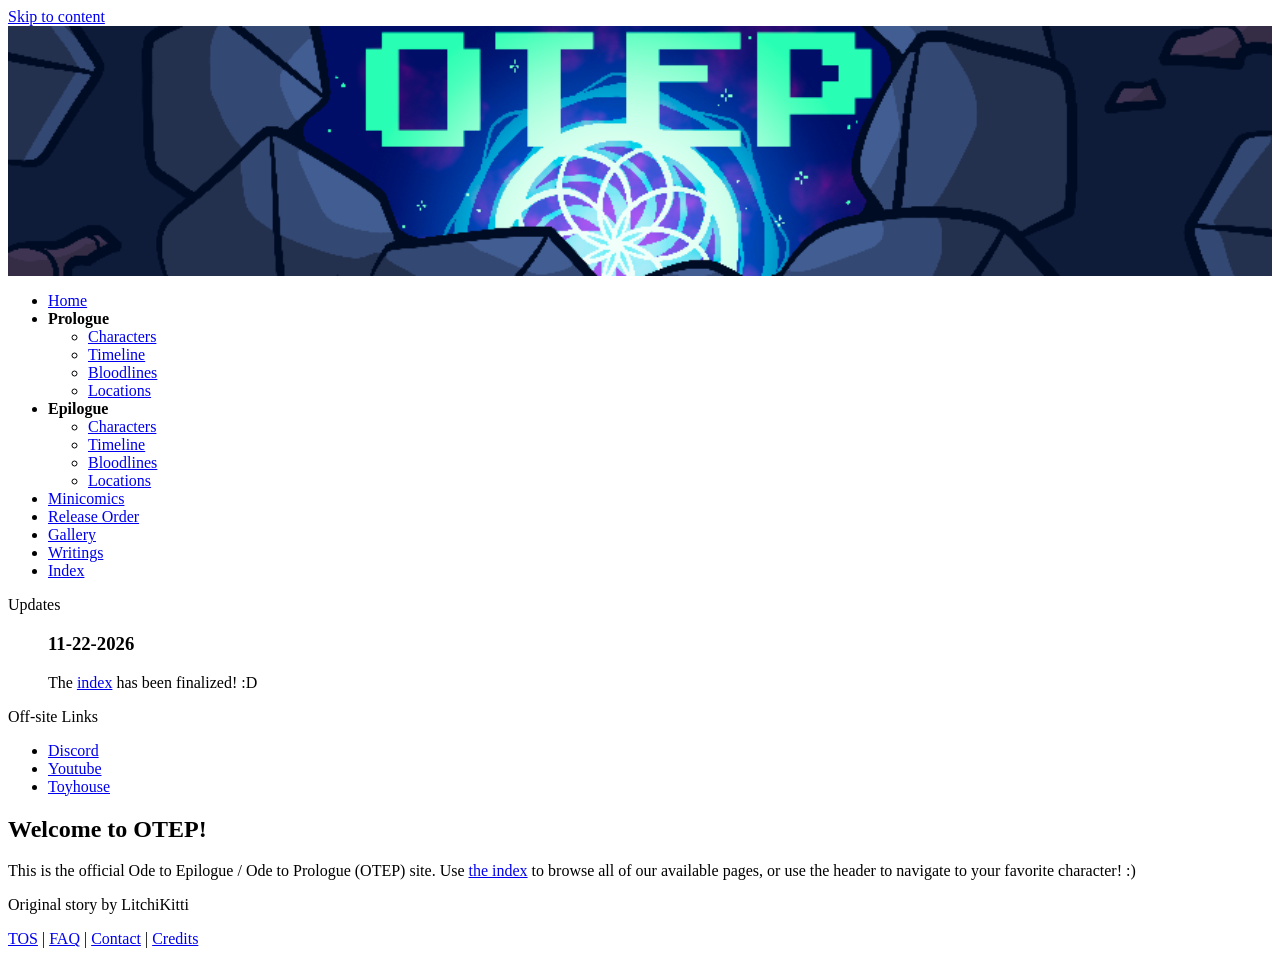
==== commit 5494f5f9: "Sync from Neocities" ====
--- a/site/index.html
+++ b/site/index.html
@@ -50,7 +50,7 @@
                         </ul>
                      </li>
                      <li><a href="/minicomics.html">Minicomics</a></li>
-                     <li><a href="/read-order.html">Read Order</a></li>
+                     <li><a href="/release-order.html">Release Order</a></li>
                      <li><a href="/gallery.html">Gallery</a></li>
                      <li><a href="/writings.html">Writings</a></li>
                      <li><a href="/directory.html">Index</a></li>
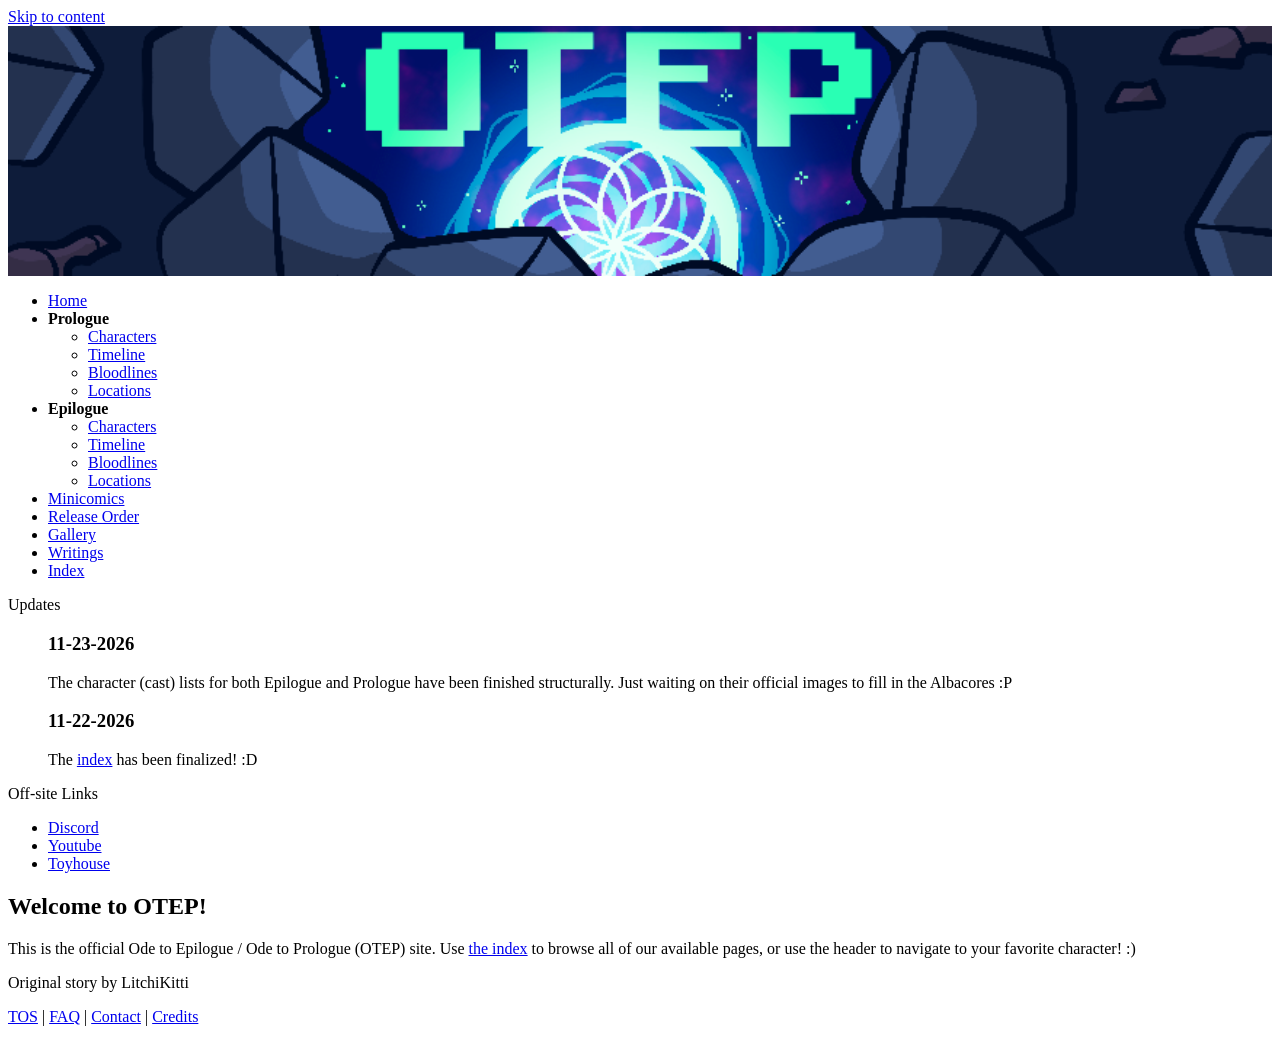
==== commit bbbb7243: "Sync from Neocities" ====
--- a/site/index.html
+++ b/site/index.html
@@ -65,6 +65,8 @@
             <div class="sidebar-section">
                <div class="sidebar-title">Updates</div>
                <blockquote>
+                  <h3>11-23-2026</h3>
+                  <p>The character (cast) lists for both Epilogue and Prologue have been finished structurally. Just waiting on their official images to fill in the Albacores :P</p>
                   <h3>11-22-2026</h3>
                   <p>The <a href="/directory.html">index</a> has been finalized! :D</p>
                </blockquote>
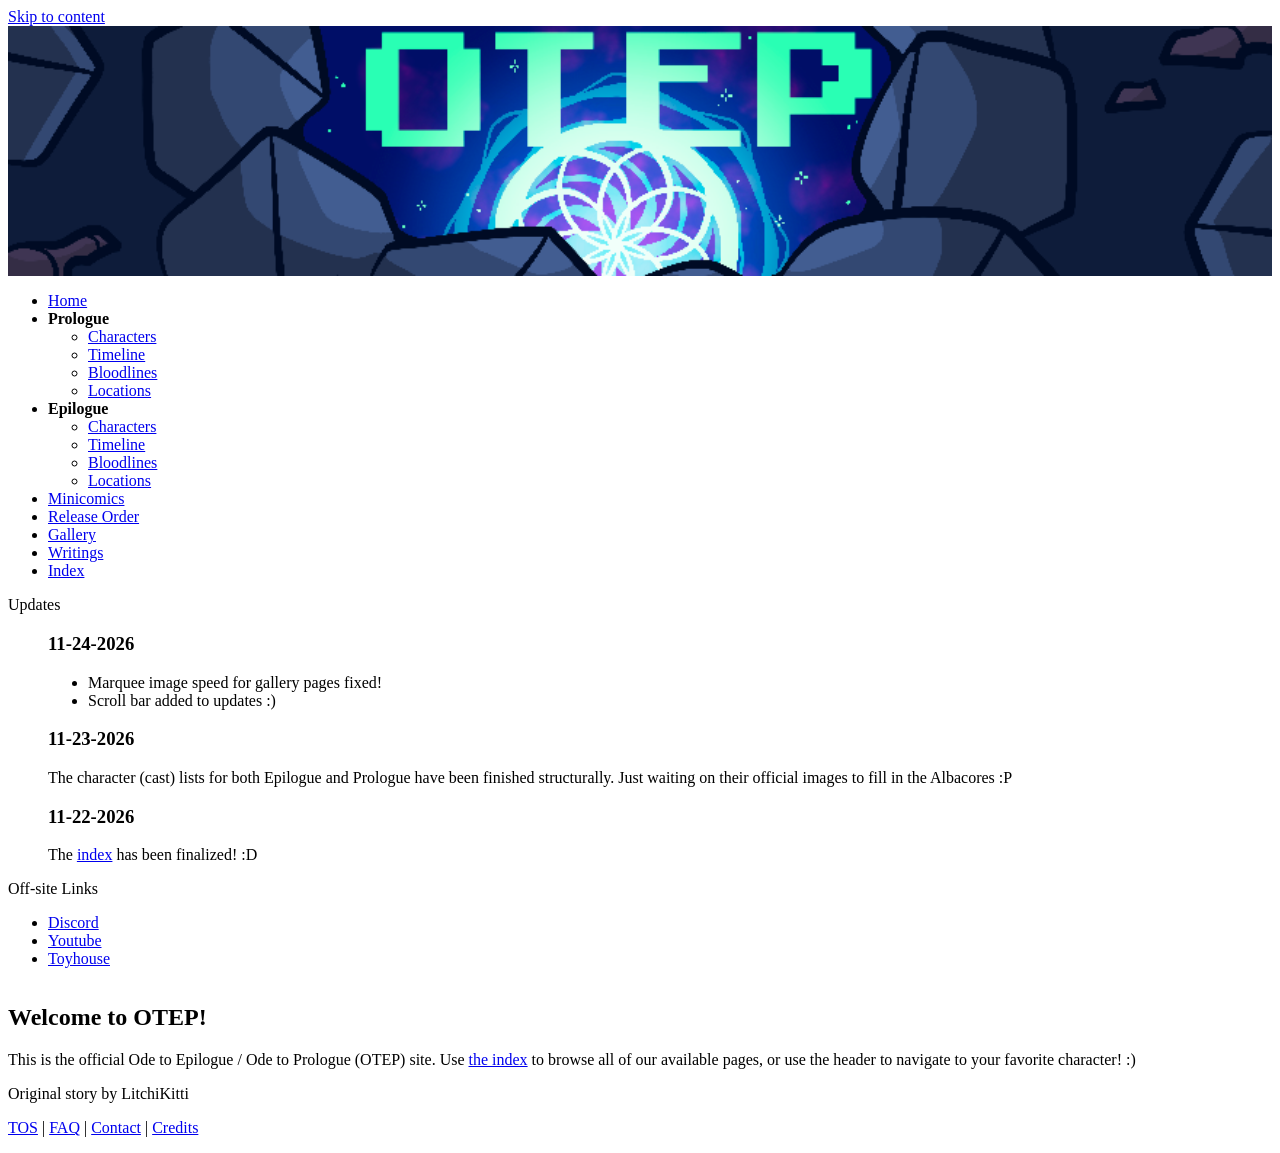
==== commit 6cd74cb8: "Sync from Neocities" ====
--- a/site/index.html
+++ b/site/index.html
@@ -65,13 +65,19 @@
             <div class="sidebar-section">
                <div class="sidebar-title">Updates</div>
                <blockquote>
+                  <h3>11-24-2026</h3>
+                  <p><ul>
+                  <li>Marquee image speed for gallery pages fixed!</li>
+                  <li>Scroll bar added to updates :) </li>
+                  </ul>
+                  </p>
                   <h3>11-23-2026</h3>
                   <p>The character (cast) lists for both Epilogue and Prologue have been finished structurally. Just waiting on their official images to fill in the Albacores :P</p>
                   <h3>11-22-2026</h3>
                   <p>The <a href="/directory.html">index</a> has been finalized! :D</p>
                </blockquote>
             </div>
-            <div class="sidebar-section">
+            <div class="sidebar-section" style="overflow:hidden;">
                <div class="sidebar-title">Off-site Links</div>
                <ul>
                   <li><a href="https://discord.gg/nWHDfaXee">Discord</a></li>
